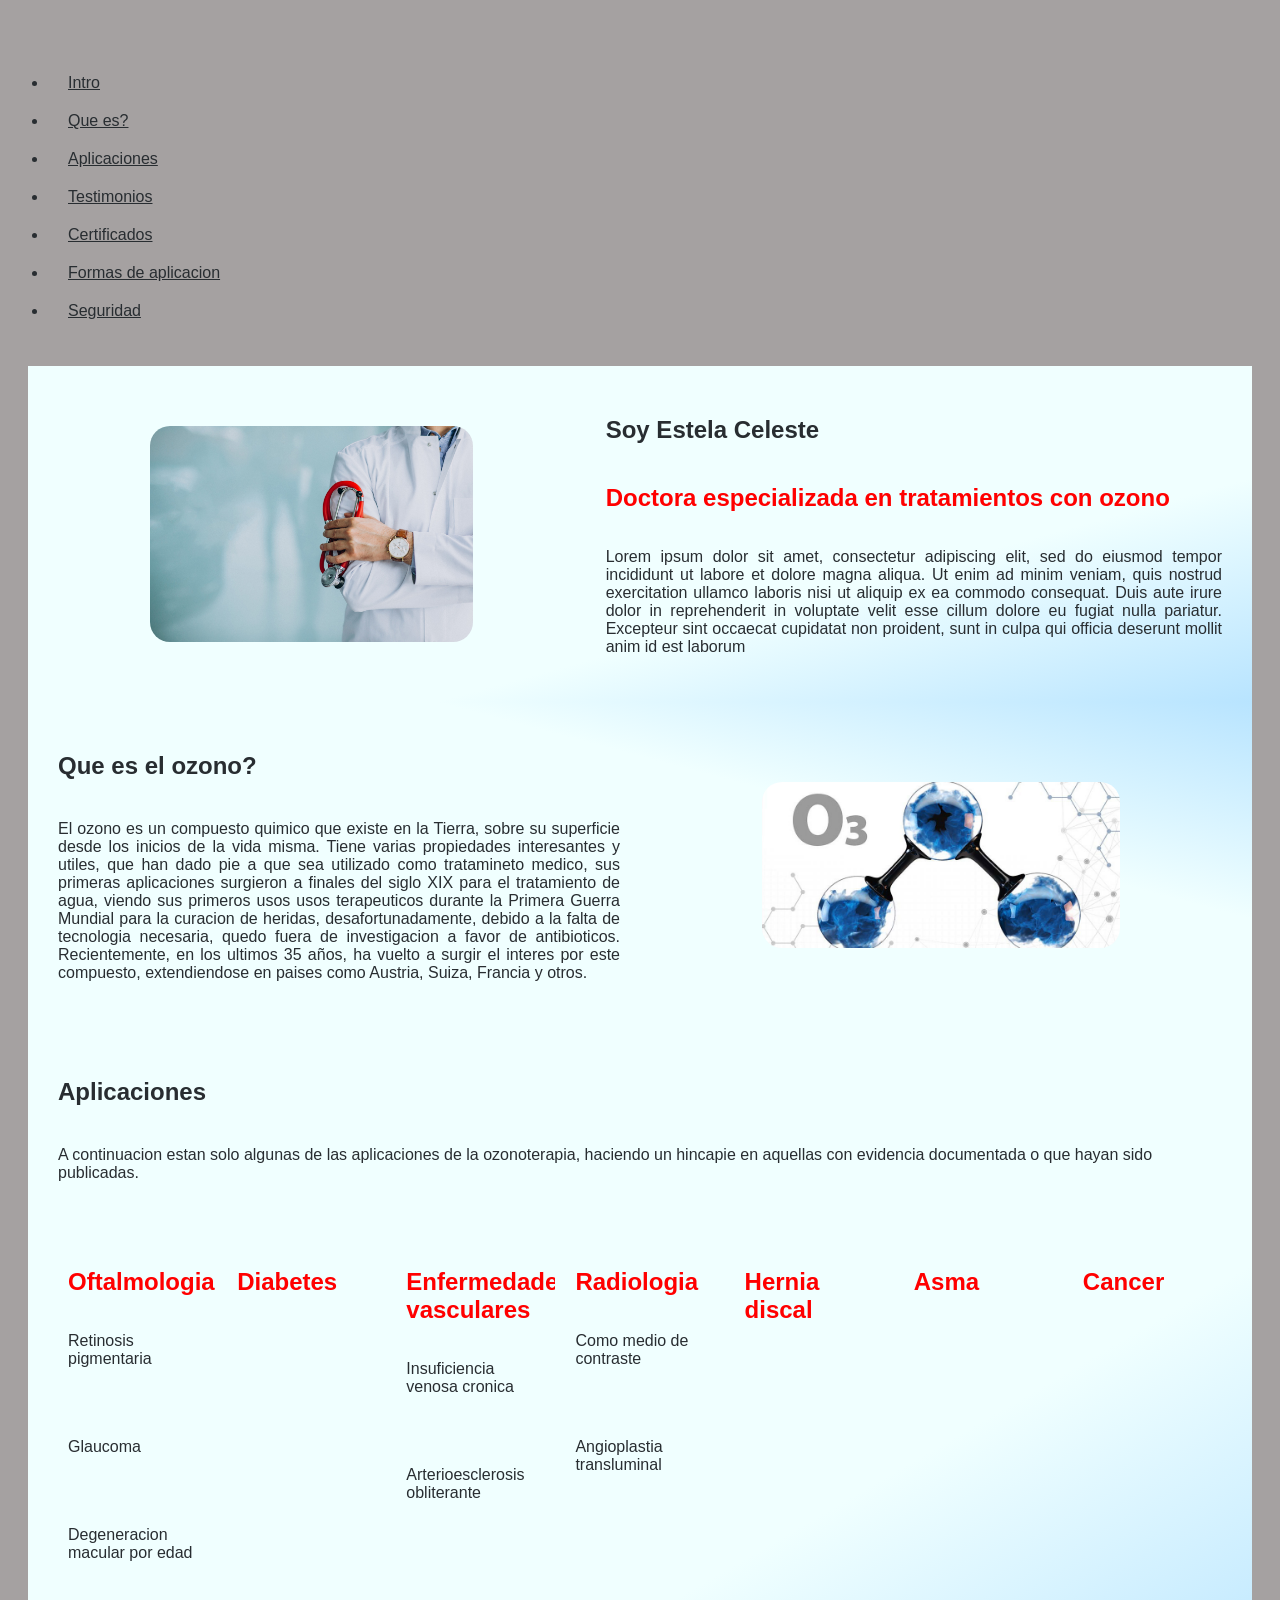
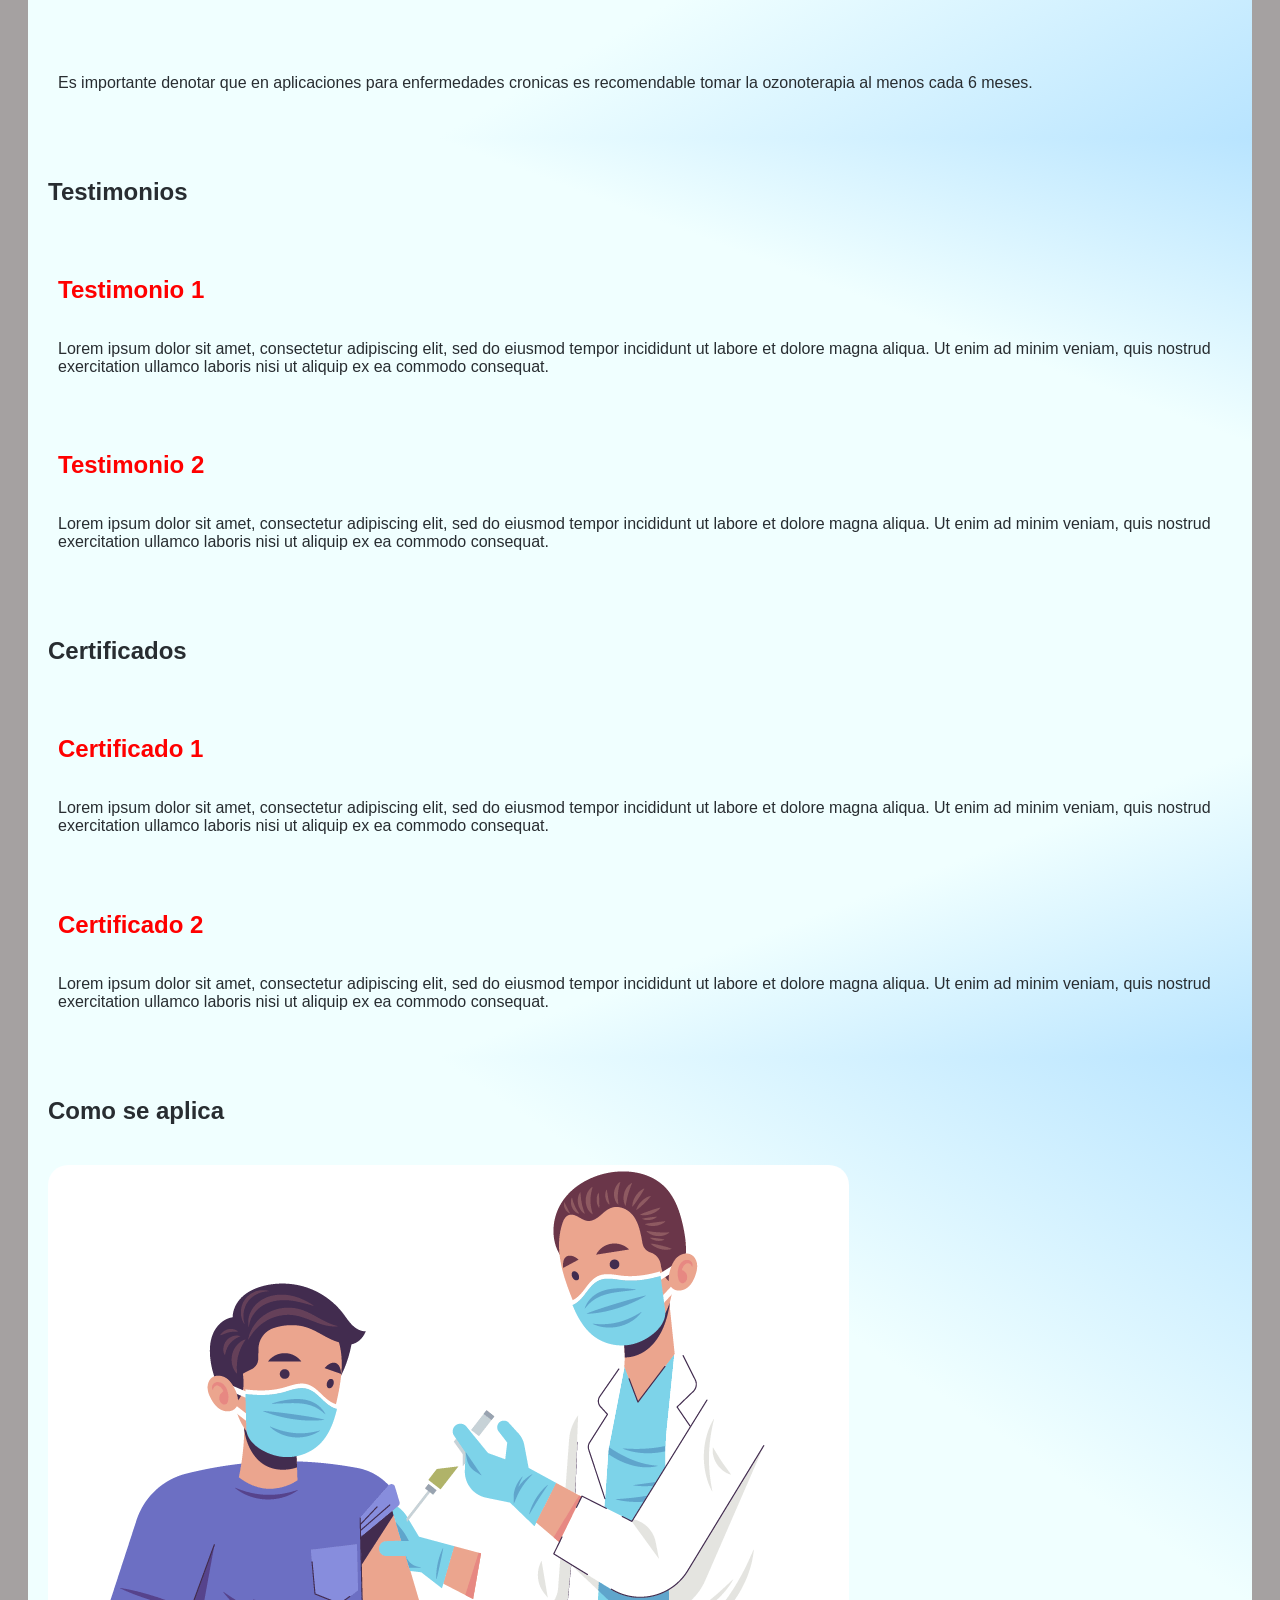
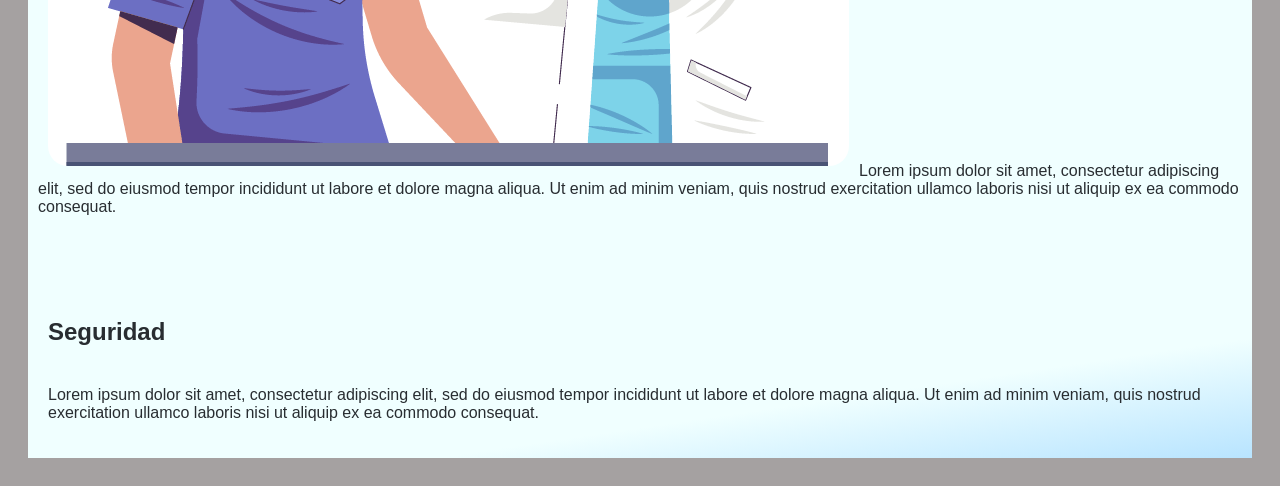
==== index.html @ 6b6c7d0d "Avance de seccion aplicaciones" ====
<!DOCTYPE html>
    <html lang="es">
        <head>
            <meta charset="UTF-8">
            <meta name="viewport" content="width=device-width, initial-scale=1.0">
            <title>Ozonoterapia</title>
            <meta name="Landing page" content="Tratamientos con ozonoterapia. Información sobre aplicaciones, 
            beneficios y seguridad del tratamiento.">
            <link rel="stylesheet" href="stylesheet.css">
        </head>
    <body>

        <section>
            <ul>
                <li><a href="#intro">Intro</a></li>
                <li><a href="#ozono">Que es?</a></li>
                <li><a href="#aplicaciones">Aplicaciones</a></li>
                <li><a href="#testimonios">Testimonios</a></li>
                <li><a href="#certificados">Certificados</a></li>
                <li><a href="#metodos">Formas de aplicacion</a></li>
                <li><a href="#seguridad">Seguridad</a></li>
            </ul>
        </section>

        <section id="intro" class="intro">
            <div class="fotos-intro">
                <img class="imagen-intro" src="img/doctor.jpg" alt="doctor">
            </div>
            <div class="texto-intro">
                <h1>Soy Estela Celeste</h1>
                <h2>Doctora especializada en tratamientos con ozono</h2>
                <p>Lorem ipsum dolor sit amet, consectetur adipiscing elit, sed do eiusmod tempor 
                    incididunt ut labore et dolore magna aliqua. Ut enim ad minim veniam, quis 
                    nostrud exercitation ullamco laboris nisi ut aliquip ex ea commodo consequat. 
                    Duis aute irure dolor in reprehenderit in voluptate velit esse cillum dolore eu 
                    fugiat nulla pariatur. Excepteur sint occaecat cupidatat non proident, sunt in 
                    culpa qui officia deserunt mollit anim id est laborum</p>
            </div>
        </section>

        <section id="ozono" class="ozono">
            <div class="texto-ozono">
                <h1>Que es el ozono?</h1>
                <p>El ozono es un compuesto quimico que existe en la Tierra, sobre su superficie desde los inicios de la vida
                    misma. Tiene varias propiedades interesantes y utiles, que han dado pie a que sea utilizado como tratamineto
                    medico, sus primeras aplicaciones surgieron a finales del siglo XIX para el tratamiento de agua, viendo sus
                    primeros usos usos terapeuticos durante la Primera Guerra Mundial para la curacion de heridas, desafortunadamente,
                    debido a la falta de tecnologia necesaria, quedo fuera de investigacion a favor de antibioticos.
                    Recientemente, en los ultimos 35 años, ha vuelto a surgir el interes por este compuesto, extendiendose en paises
                    como Austria, Suiza, Francia y otros.
                </p>
            </div>
            <div class="fotos-ozono">
                <img class="imagen-ozono" src="img/ozon.jpg" alt="ozono">
            </div>
        </section>

        <section id="aplicaciones" class="aplicaciones">
            <div id="intro-aplicaciones" class="intro-aplicaciones">
                <h1>Aplicaciones</h1>
                <p>A continuacion estan solo algunas de las aplicaciones de la ozonoterapia, haciendo un hincapie en aquellas con
                    evidencia documentada o que hayan sido publicadas.</p>
            </div>

            <div id="aplicaciones-aplicaciones" class="aplicaciones-aplicaciones">
                <div class="aplicacion">
                    <h2>Oftalmologia</h2>
                    <p>Retinosis pigmentaria</p><br>
                    <p>Glaucoma</p><br>
                    <p>Degeneracion macular por edad</p><br>
                    <p>Retinopatia diabetica</p>
                </div>

                <div class="aplicacion">
                    <h2>Diabetes</h2>
                </div>

                <div class="aplicacion">
                    <h2>Enfermedades vasculares</h2>
                    <p>Insuficiencia venosa cronica</p><br>
                    <p>Arterioesclerosis obliterante</p>
                </div>

                <div class="aplicacion">
                    <h2>Radiologia</h2>
                    <p>Como medio de contraste</p><br>
                    <p>Angioplastia transluminal</p>
                </div>

                <div class="aplicacion">
                    <h2>Hernia discal</h2>
                </div>

                <div class="aplicacion">
                    <h2>Asma</h2>
                </div>

                <div class="aplicacion">
                    <h2>Cancer</h2>
                </div>
            </div>

            <div id="advertencia-aplicaciones" class="advertencia-aplicaciones">
                <p>Es importante denotar que en aplicaciones para enfermedades cronicas es recomendable tomar la ozonoterapia al menos cada 6 meses.</p>
            </div>
        </section>

        <section id="testimonios" class="testimonios">
            <h1>Testimonios</h1>
            <div class="testimonio">
                <h2>Testimonio 1</h2>
                <p>Lorem ipsum dolor sit amet, consectetur adipiscing elit, sed do eiusmod tempor 
                    incididunt ut labore et dolore magna aliqua. Ut enim ad minim veniam, quis 
                    nostrud exercitation ullamco laboris nisi ut aliquip ex ea commodo consequat.</p>
            </div>
            <div class="testimonio">
                <h2>Testimonio 2</h2>
                <p>Lorem ipsum dolor sit amet, consectetur adipiscing elit, sed do eiusmod tempor 
                    incididunt ut labore et dolore magna aliqua. Ut enim ad minim veniam, quis 
                    nostrud exercitation ullamco laboris nisi ut aliquip ex ea commodo consequat.</p>
            </div>
        </section>

        <section id="certificados" class="certificados">
            <h1>Certificados</h1>
            <div class="certificado">
                <h2>Certificado 1</h2>
                <p>Lorem ipsum dolor sit amet, consectetur adipiscing elit, sed do eiusmod tempor 
                    incididunt ut labore et dolore magna aliqua. Ut enim ad minim veniam, quis 
                    nostrud exercitation ullamco laboris nisi ut aliquip ex ea commodo consequat.</p>
            </div>
            <div class="testimonio">
                <h2>Certificado 2</h2>
                <p>Lorem ipsum dolor sit amet, consectetur adipiscing elit, sed do eiusmod tempor 
                    incididunt ut labore et dolore magna aliqua. Ut enim ad minim veniam, quis 
                    nostrud exercitation ullamco laboris nisi ut aliquip ex ea commodo consequat.</p>
            </div>
        </section>

        <section id="metodos" class="metodos">
            <h1>Como se aplica</h1>
            <img class="imagen-tratamiento" src="img/tratamiento.png" alt="forma_de_aplicacion"
            <p>Lorem ipsum dolor sit amet, consectetur adipiscing elit, sed do eiusmod tempor 
                    incididunt ut labore et dolore magna aliqua. Ut enim ad minim veniam, quis 
                    nostrud exercitation ullamco laboris nisi ut aliquip ex ea commodo consequat.</p>
        </section>

        <section id="seguridad" class="seguridad">
            <h1>Seguridad</h1>
            <p>Lorem ipsum dolor sit amet, consectetur adipiscing elit, sed do eiusmod tempor 
                    incididunt ut labore et dolore magna aliqua. Ut enim ad minim veniam, quis 
                    nostrud exercitation ullamco laboris nisi ut aliquip ex ea commodo consequat.</p>
        </section>

    </body>
</html>
---- stylesheet.css ----
/* General */
* {
    margin: 20pxpx;
    padding: 10px;
    box-sizing: border-box;
    color: rgb(40, 45, 49);
}

body {
    font-family: sans-serif;
    background-color: #a5a1a1;
}

button {
    color: white;
    background-color: transparent;
    font-size: 18px;
    border-radius: 7px;
    border: red 2px solid;
    padding: 10px 30px;
}

button:hover {
    border: white 2px solid;
}

h1 {
    margin-bottom: 20px;
}

h2 {
    margin-bottom: 15px;
    color: red;
}

h3 {
    margin-bottom: 10px;
}

img {
    border-radius: 30px;
}

/* Navbar */

.navbar {
    height: 75px;
    display: flex;
    align-items: center;
    justify-content: center;
    position: sticky;
    top: 0;
    background-color: rgb(252, 252, 252);
    z-index: 10;
}

.navbar ul {
    list-style: none;
    display: flex;
    gap: 20px;
}

.navbar p {
    margin-right: 35px;
}

/* LANDING PAGE */

/* Introduccion */

.intro {
    background-image: linear-gradient(to bottom right, azure, azure, azure, rgb(184, 228, 255));
    display: flex;
    flex-basis: 1;
    justify-content: center;
    align-items: center;
}

.fotos-intro {
    display: flex;
    justify-content: center;
    align-items: center;
}

.imagen-intro {
    width: 65%;
    height: 65%;
    margin: auto;
}

.texto-intro {
    text-align: justify;
}

/* Que es? Nombre ozono */

.ozono {
    background-image: linear-gradient(to bottom left, rgb(184,228,255), azure, azure, azure);
    display: flex;
    flex-basis: 1;
    justify-content: center;
    align-items: center;
}

.fotos-ozono {
    width: 50%;
    display: flex;
    justify-content: center;
    align-items: center;
}

.imagen-ozono {
    width: 65%;
    height: 65%;
    margin: auto;
}

.texto-ozono {
    width: 50%;
    text-align: justify;
}

/* Aplicaciones */

.aplicaciones {
    background-image: linear-gradient(to bottom right, azure, azure, azure, rgb(184, 228, 255));
}

.aplicaciones-aplicaciones {
    display: flex;
}

.aplicacion {
    flex: 1;
    transition: flex 0.3s ease;
    overflow: hidden;
    cursor: pointer;
    position: relative;
    height: 400px;
}

/* Testimonios */

.testimonios {
        background-image: linear-gradient(to bottom left, rgb(184,228,255), azure, azure, azure);
}

/* Certificados */

.certificados {
    background-image: linear-gradient(to bottom right, azure, azure, azure, rgb(184, 228, 255));
}

/* Metodos */

.metodos {
        background-image: linear-gradient(to bottom left, rgb(184,228,255), azure, azure, azure);
}

/* Seguridad */

.seguridad {
    background-image: linear-gradient(to bottom right, azure, azure, azure, rgb(184, 228, 255));
}
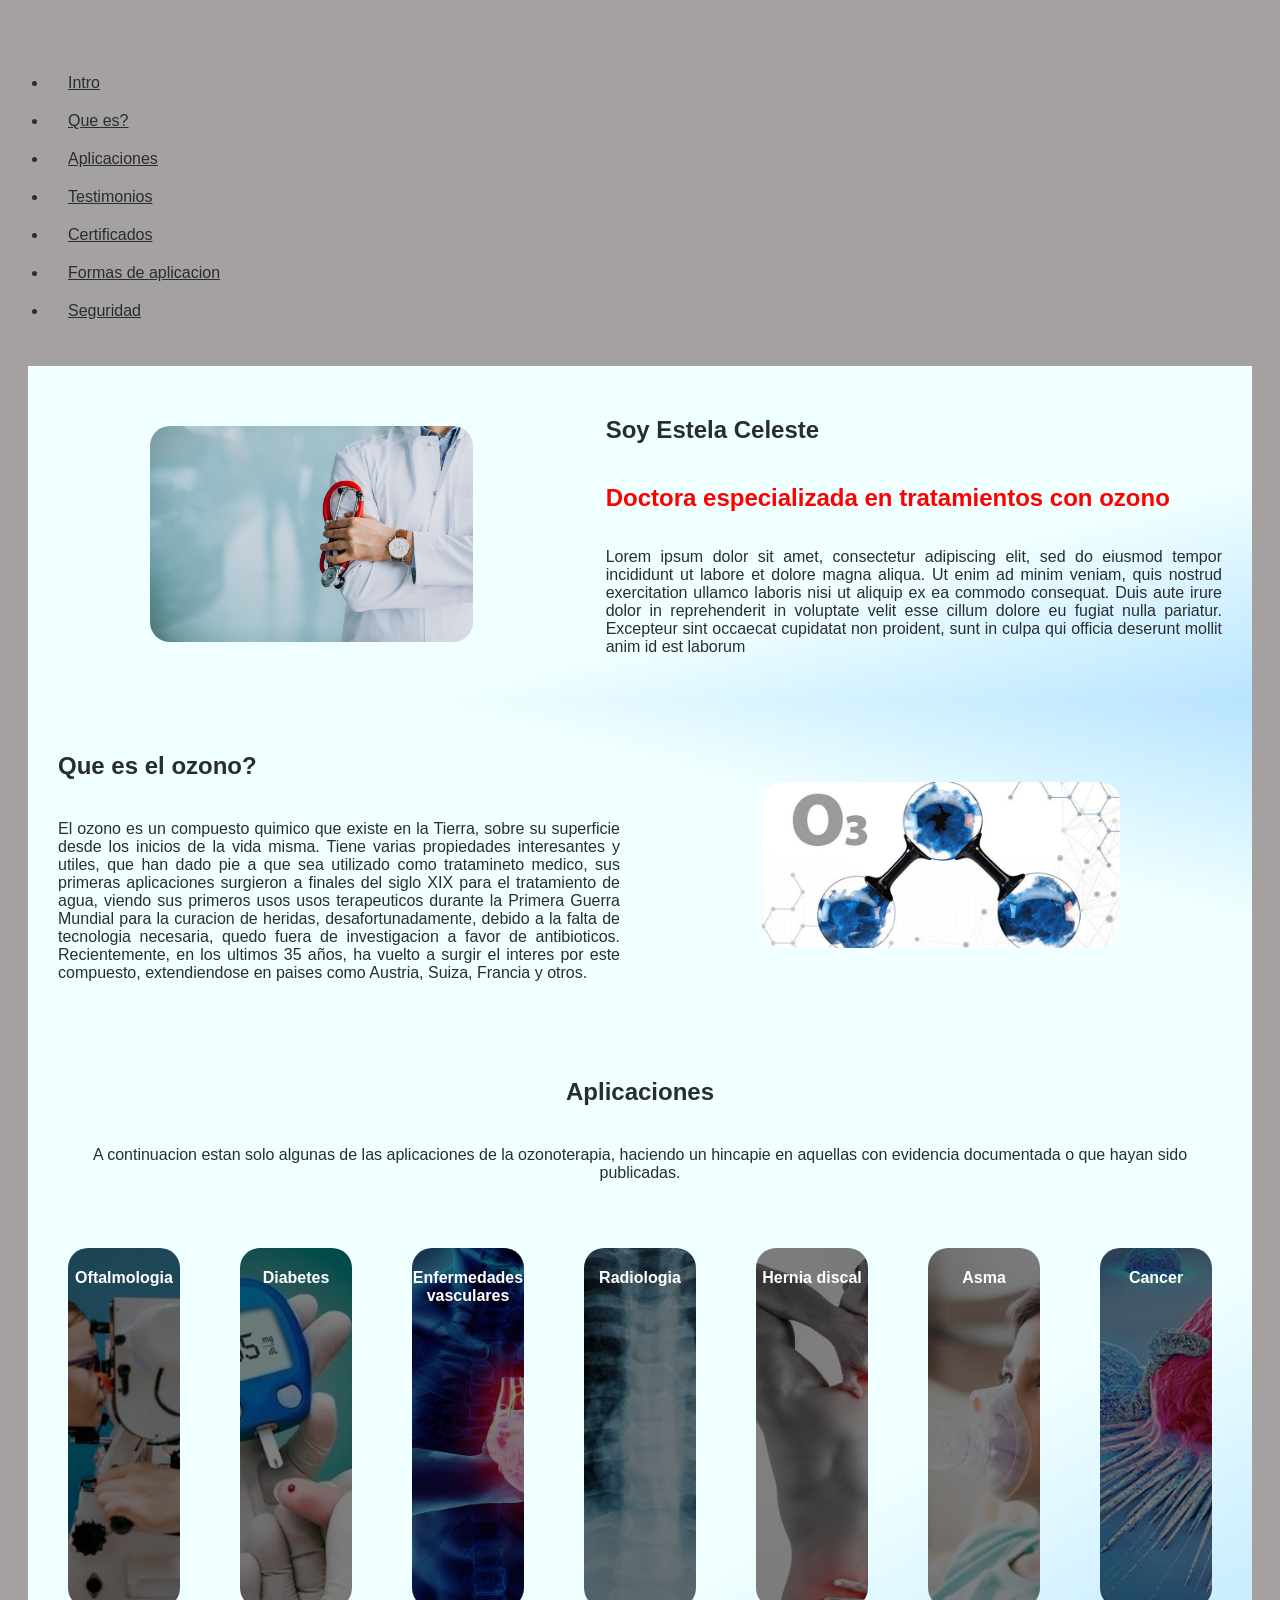
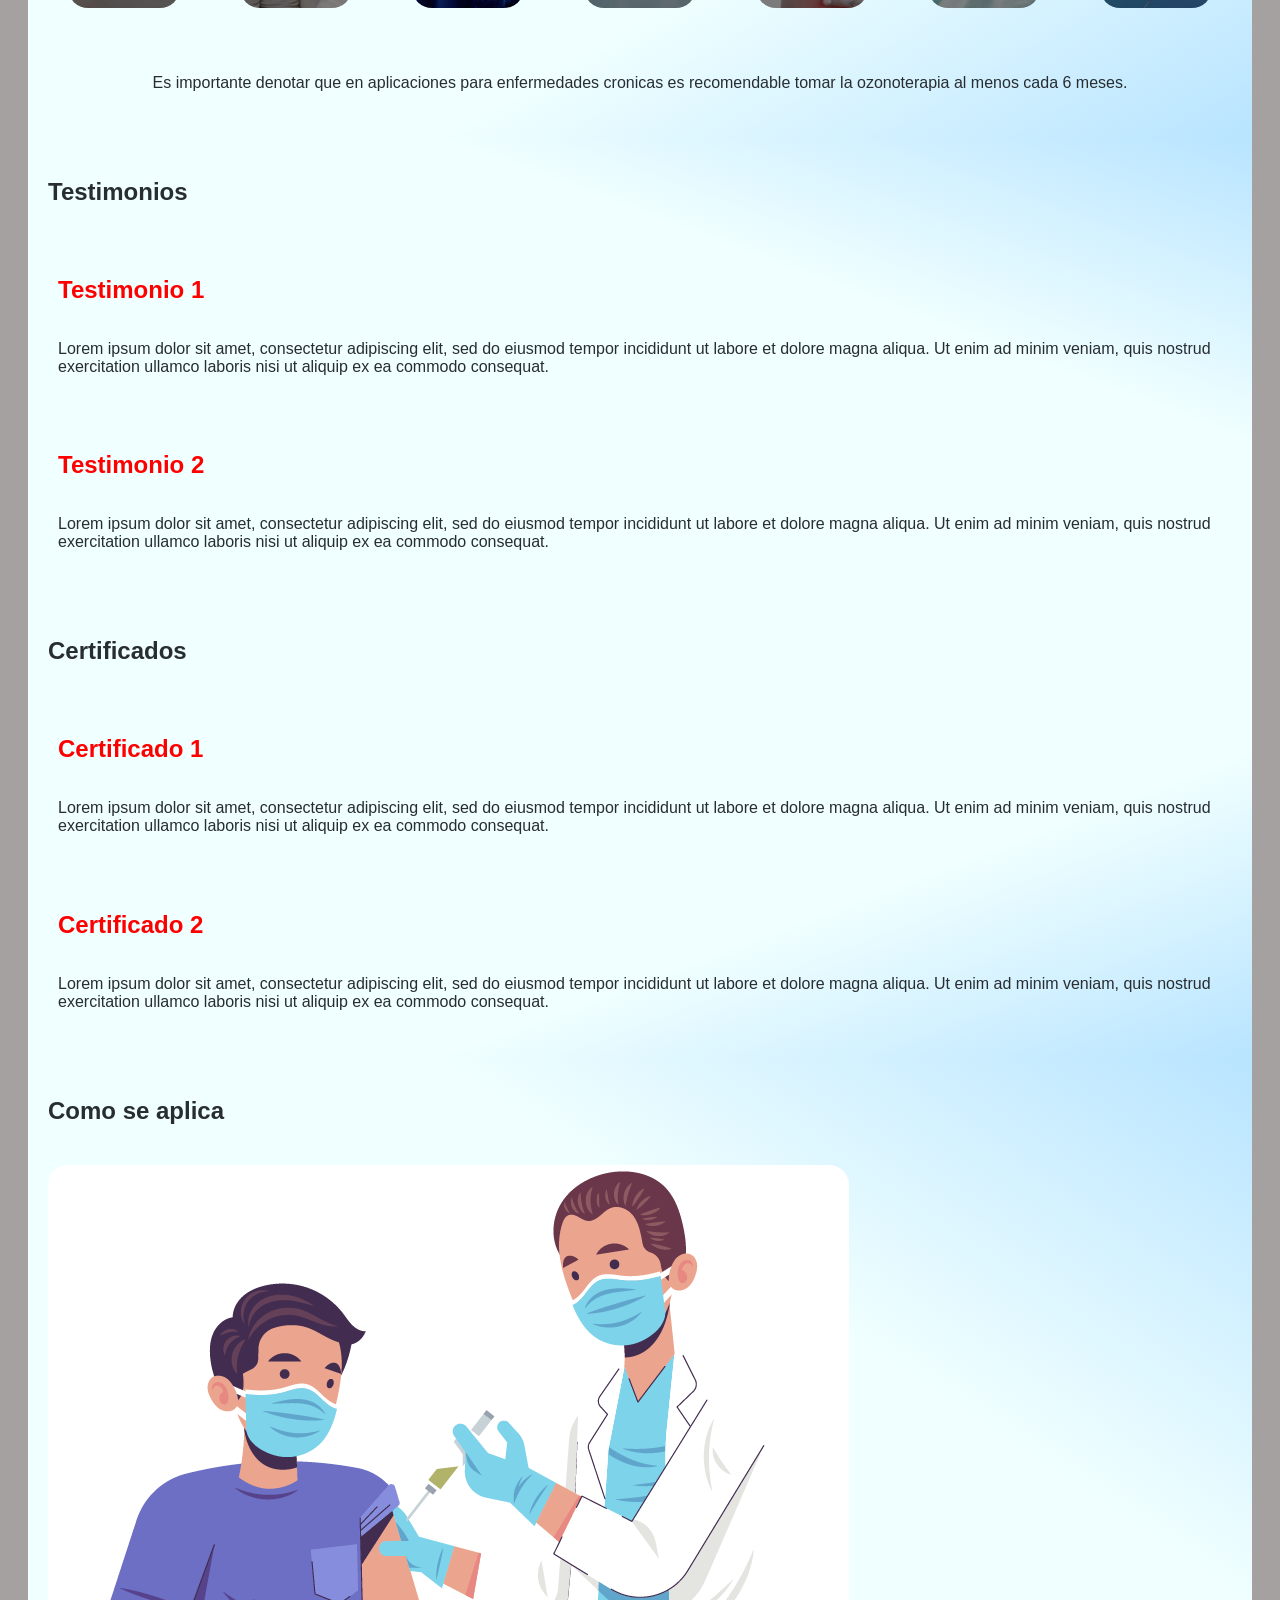
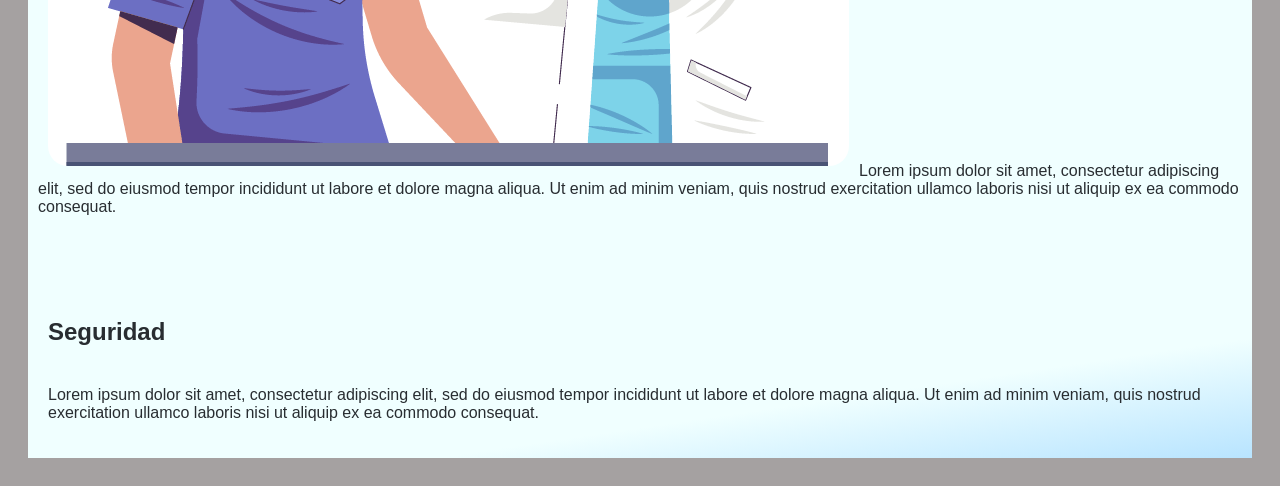
==== commit 8b40c83c: "Adiciones iniciales seccion Aplicaciones" ====
--- a/index.html
+++ b/index.html
@@ -64,39 +64,50 @@
 
             <div id="aplicaciones-aplicaciones" class="aplicaciones-aplicaciones">
                 <div class="aplicacion">
-                    <h2>Oftalmologia</h2>
-                    <p>Retinosis pigmentaria</p><br>
-                    <p>Glaucoma</p><br>
-                    <p>Degeneracion macular por edad</p><br>
-                    <p>Retinopatia diabetica</p>
+                    <h4>Oftalmologia</h4>
+                    <img src="img/oftalmologia.jpg" alt="oftalmologia">
+                    <p>Retinosis pigmentaria<br>
+                    Glaucoma<br>
+                    Degeneracion macular por edad<br>
+                    Retinopatia diabetica</p>
                 </div>
 
                 <div class="aplicacion">
-                    <h2>Diabetes</h2>
+                    <h4>Diabetes</h4>
+                    <img src="img/diabetes.webp" alt="diabetes">
+                    <p>Haz clic para saber mas sobre la diabetes</p>
                 </div>
 
                 <div class="aplicacion">
-                    <h2>Enfermedades vasculares</h2>
-                    <p>Insuficiencia venosa cronica</p><br>
-                    <p>Arterioesclerosis obliterante</p>
+                    <h4>Enfermedades vasculares</h4>
+                    <img src="img/vasculares.jpg" alt="vasculares">
+                    <p>Insuficiencia venosa cronica<br>
+                    Arterioesclerosis obliterante</p>
                 </div>
 
                 <div class="aplicacion">
-                    <h2>Radiologia</h2>
-                    <p>Como medio de contraste</p><br>
-                    <p>Angioplastia transluminal</p>
+                    <h4>Radiologia</h4>
+                    <img src="img/radiologia.jpg" alt="radiologia">
+                    <p>Como medio de contraste<br>
+                    Angioplastia transluminal</p>
                 </div>
 
                 <div class="aplicacion">
-                    <h2>Hernia discal</h2>
+                    <h4>Hernia discal</h4>
+                    <img src="img/hernia.jpg" alt="hernia">
+                    <p>Haz clic para saber mas sobre las hernias discales</p>
                 </div>
 
                 <div class="aplicacion">
-                    <h2>Asma</h2>
+                    <h4>Asma</h4>
+                    <img src="img/asma.jpg" alt="asma">
+                    <p>Haz clic para saber mas sobre la asma</p>
                 </div>
 
                 <div class="aplicacion">
-                    <h2>Cancer</h2>
+                    <h4>Cancer</h4>
+                    <img src="img/cancer.jpg" alt="cancer">
+                    <p>Haz clic para saber mas sobre el cancer</p>
                 </div>
             </div>
 
@@ -152,5 +163,7 @@
                     nostrud exercitation ullamco laboris nisi ut aliquip ex ea commodo consequat.</p>
         </section>
 
+        <script src="script.js"></script>
+
     </body>
 </html>
--- a/stylesheet.css
+++ b/stylesheet.css
@@ -126,19 +126,85 @@
     background-image: linear-gradient(to bottom right, azure, azure, azure, rgb(184, 228, 255));
 }
 
+.intro-aplicaciones {
+    text-align: center;
+}
+
 .aplicaciones-aplicaciones {
     display: flex;
+    flex-direction: row;
+    gap: 20px;
+    transition: 0.3s ease;
 }
 
 .aplicacion {
     flex: 1;
     transition: flex 0.3s ease;
     overflow: hidden;
-    cursor: pointer;
     position: relative;
     height: 400px;
 }
 
+.aplicacion img {
+    cursor: pointer;
+    top: 0;
+    left: 0;
+    width: 100%;
+    height: 100%;
+    object-fit: cover;
+    filter: brightness(0.5);
+}
+
+.aplicacion h4 {
+    position: absolute;
+    align-self: center;
+    left: 50%;
+    transform: translateX(-50%);
+    color: white;
+    font-size: 16px;
+    text-align: center;
+    width: 100%;
+    z-index: 1;
+}
+
+.aplicacion p {
+    display: none;
+    position: absolute;
+    bottom: 20px;
+    padding: 0 20px;
+    color: white;
+}
+
+.aplicacion.activa p {
+    display: block;
+    flex: 3;
+    text-align: justify;
+}
+
+.aplicacion.activa h4 {
+    top: 20%;
+    transform: translateX(-50%);
+}
+
+.aplicacion.activa img {
+    filter: brightness(0.15);
+}
+
+.aplicacion.inactiva {
+    flex: 0.1;
+}
+
+.aplicacion.inactiva h4 {
+    writing-mode: vertical-rl;
+    align-self: center;
+    justify-self: center;
+    width: auto;
+}
+
+.advertencia-aplicaciones {
+    text-align: center;
+}
+
 /* Testimonios */
 
 .testimonios {
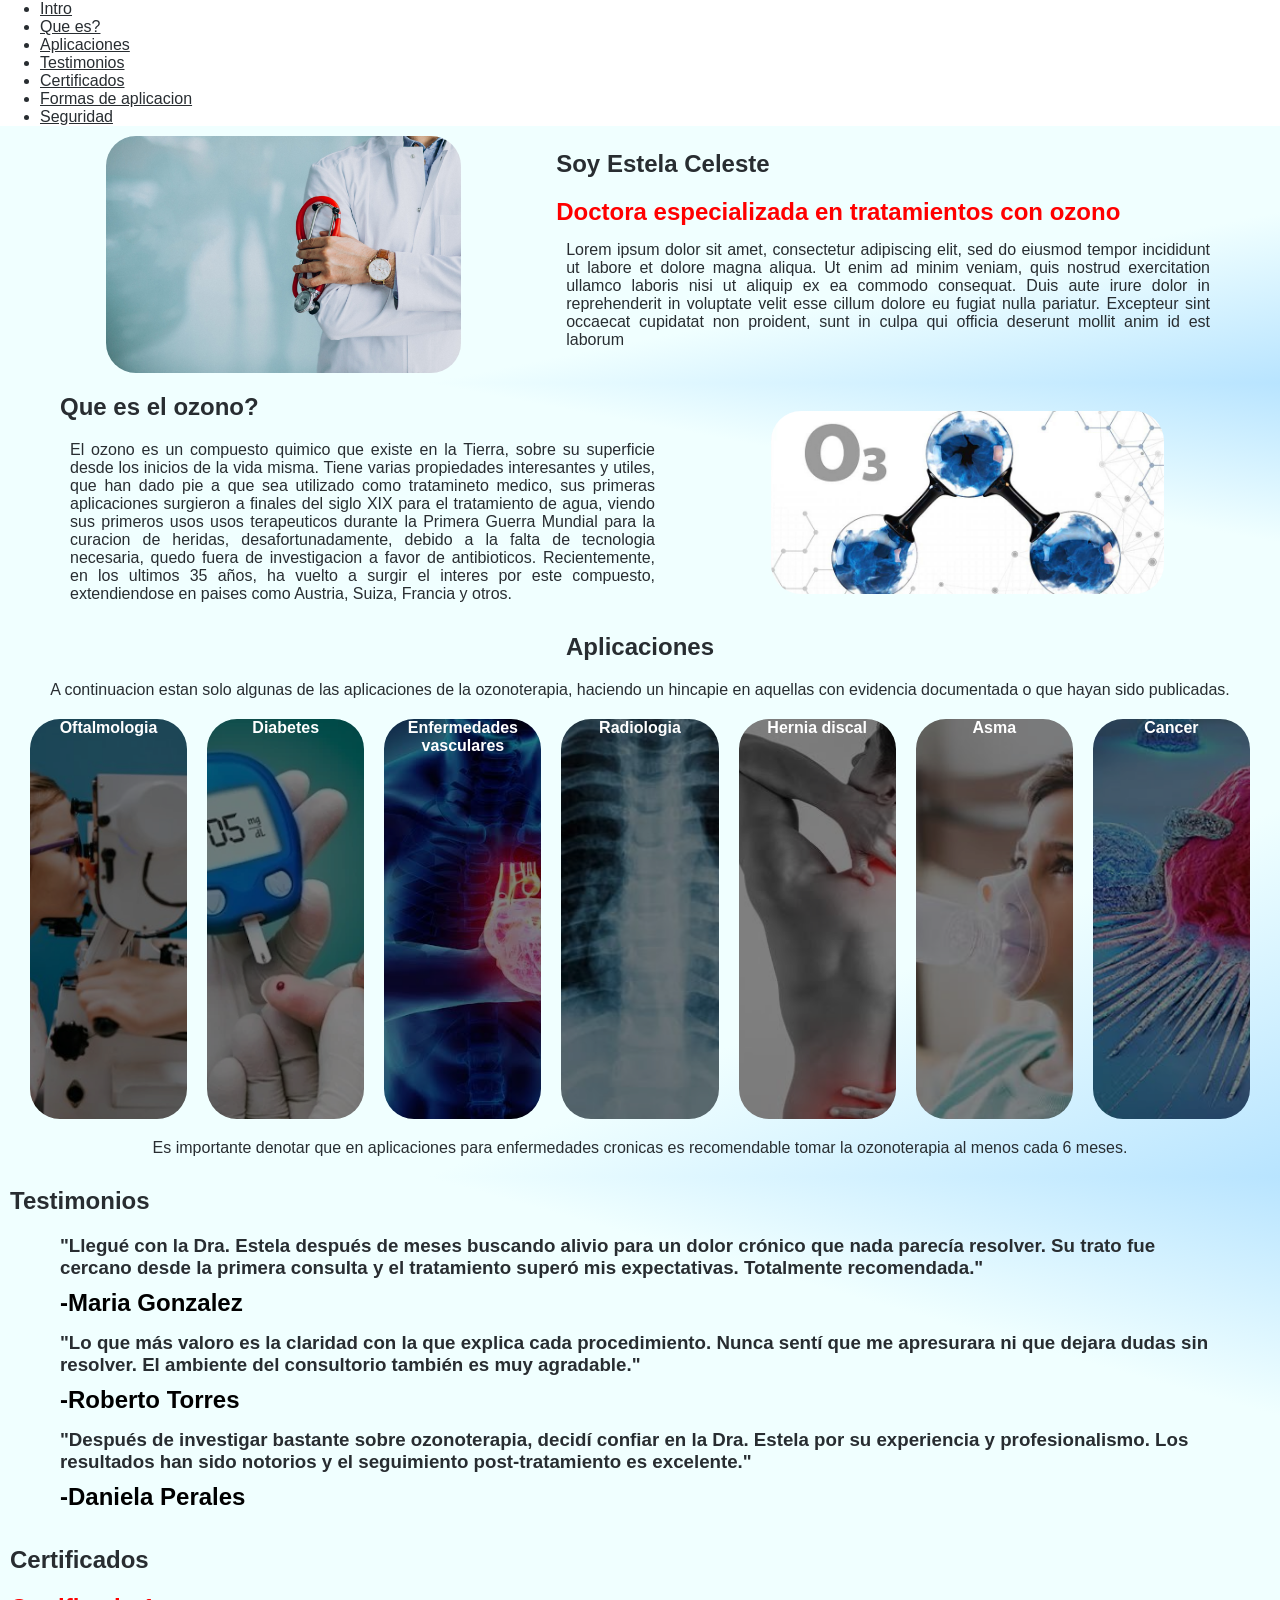
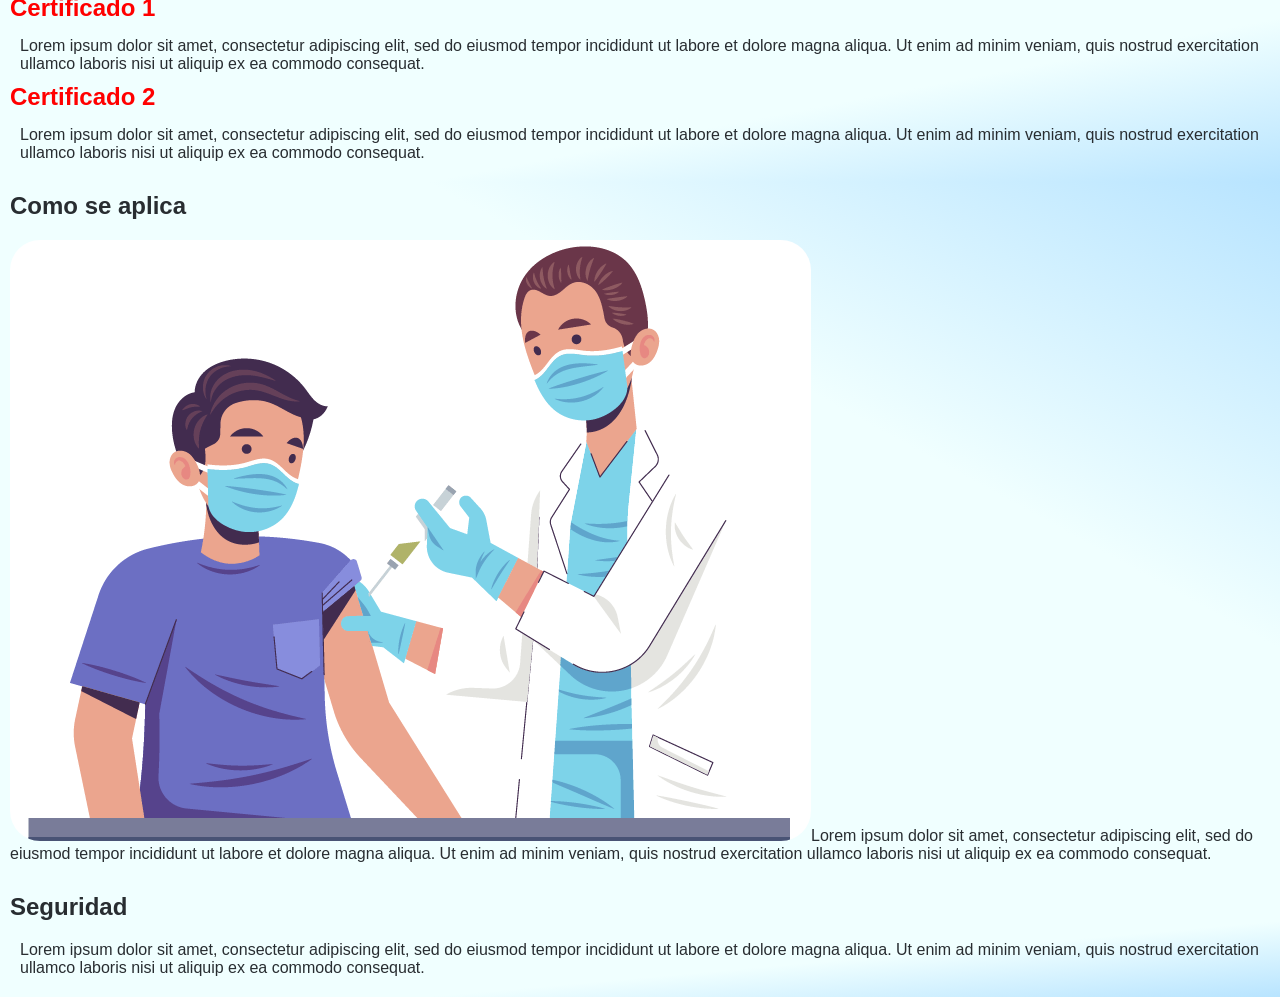
==== commit aab7beca: "Adiciones iniciales a seccion Testimonios Adiciones iniciales para tener un layout completo y eviden" ====
--- a/index.html
+++ b/index.html
@@ -119,16 +119,22 @@
         <section id="testimonios" class="testimonios">
             <h1>Testimonios</h1>
             <div class="testimonio">
-                <h2>Testimonio 1</h2>
-                <p>Lorem ipsum dolor sit amet, consectetur adipiscing elit, sed do eiusmod tempor 
-                    incididunt ut labore et dolore magna aliqua. Ut enim ad minim veniam, quis 
-                    nostrud exercitation ullamco laboris nisi ut aliquip ex ea commodo consequat.</p>
+                <h3>"Llegué con la Dra. Estela después de meses buscando alivio para un dolor crónico que nada parecía resolver. 
+                    Su trato fue cercano desde la primera consulta y el tratamiento superó mis expectativas. 
+                    Totalmente recomendada."</h3>
+                <h2>-Maria Gonzalez</h2>
             </div>
+
             <div class="testimonio">
-                <h2>Testimonio 2</h2>
-                <p>Lorem ipsum dolor sit amet, consectetur adipiscing elit, sed do eiusmod tempor 
-                    incididunt ut labore et dolore magna aliqua. Ut enim ad minim veniam, quis 
-                    nostrud exercitation ullamco laboris nisi ut aliquip ex ea commodo consequat.</p>
+                <h3>"Lo que más valoro es la claridad con la que explica cada procedimiento. Nunca sentí que me apresurara 
+                    ni que dejara dudas sin resolver. El ambiente del consultorio también es muy agradable."</h3>
+                <h2>-Roberto Torres</h2>
+            </div>
+
+            <div class="testimonio">
+                <h3>"Después de investigar bastante sobre ozonoterapia, decidí confiar en la Dra. Estela por su experiencia y 
+                    profesionalismo. Los resultados han sido notorios y el seguimiento post-tratamiento es excelente."</h3>
+                <h2>-Daniela Perales</h2>
             </div>
         </section>
 
--- a/stylesheet.css
+++ b/stylesheet.css
@@ -1,14 +1,12 @@
 /* General */
 * {
-    margin: 20pxpx;
-    padding: 10px;
     box-sizing: border-box;
     color: rgb(40, 45, 49);
+    margin: 0;
 }
 
 body {
     font-family: sans-serif;
-    background-color: #a5a1a1;
 }
 
 button {
@@ -41,6 +39,10 @@
     border-radius: 30px;
 }
 
+p {
+    margin: 10px;
+}
+
 /* Navbar */
 
 .navbar {
@@ -69,6 +71,8 @@
 /* Introduccion */
 
 .intro {
+    padding: 10px;
+    width: 100%;
     background-image: linear-gradient(to bottom right, azure, azure, azure, rgb(184, 228, 255));
     display: flex;
     flex-basis: 1;
@@ -90,11 +94,13 @@
 
 .texto-intro {
     text-align: justify;
+    margin-right: 50px;
 }
 
 /* Que es? Nombre ozono */
 
 .ozono {
+    padding: 10px;
     background-image: linear-gradient(to bottom left, rgb(184,228,255), azure, azure, azure);
     display: flex;
     flex-basis: 1;
@@ -118,11 +124,13 @@
 .texto-ozono {
     width: 50%;
     text-align: justify;
+    margin-left: 50px;
 }
 
 /* Aplicaciones */
 
 .aplicaciones {
+    padding: 10px;
     background-image: linear-gradient(to bottom right, azure, azure, azure, rgb(184, 228, 255));
 }
 
@@ -131,6 +139,7 @@
 }
 
 .aplicaciones-aplicaciones {
+    margin: 20px;
     display: flex;
     flex-direction: row;
     gap: 20px;
@@ -208,23 +217,42 @@
 /* Testimonios */
 
 .testimonios {
-        background-image: linear-gradient(to bottom left, rgb(184,228,255), azure, azure, azure);
+    padding: 10px;
+    background-image: linear-gradient(to bottom left, rgb(184,228,255), azure, azure, azure);
+}
+
+.testimonios h1 {
+    justify-self: center;
+}
+
+.testimonios h2 {
+    color: black;
+    margin-left: 50px;
+}
+
+.testimonios h3{
+    margin-left: 50px;
+    margin-right: 50px;
+    justify-self: auto;
 }
 
 /* Certificados */
 
 .certificados {
+    padding: 10px;
     background-image: linear-gradient(to bottom right, azure, azure, azure, rgb(184, 228, 255));
 }
 
 /* Metodos */
 
 .metodos {
-        background-image: linear-gradient(to bottom left, rgb(184,228,255), azure, azure, azure);
+    padding: 10px;
+    background-image: linear-gradient(to bottom left, rgb(184,228,255), azure, azure, azure);
 }
 
 /* Seguridad */
 
 .seguridad {
+    padding: 10px;
     background-image: linear-gradient(to bottom right, azure, azure, azure, rgb(184, 228, 255));
 }
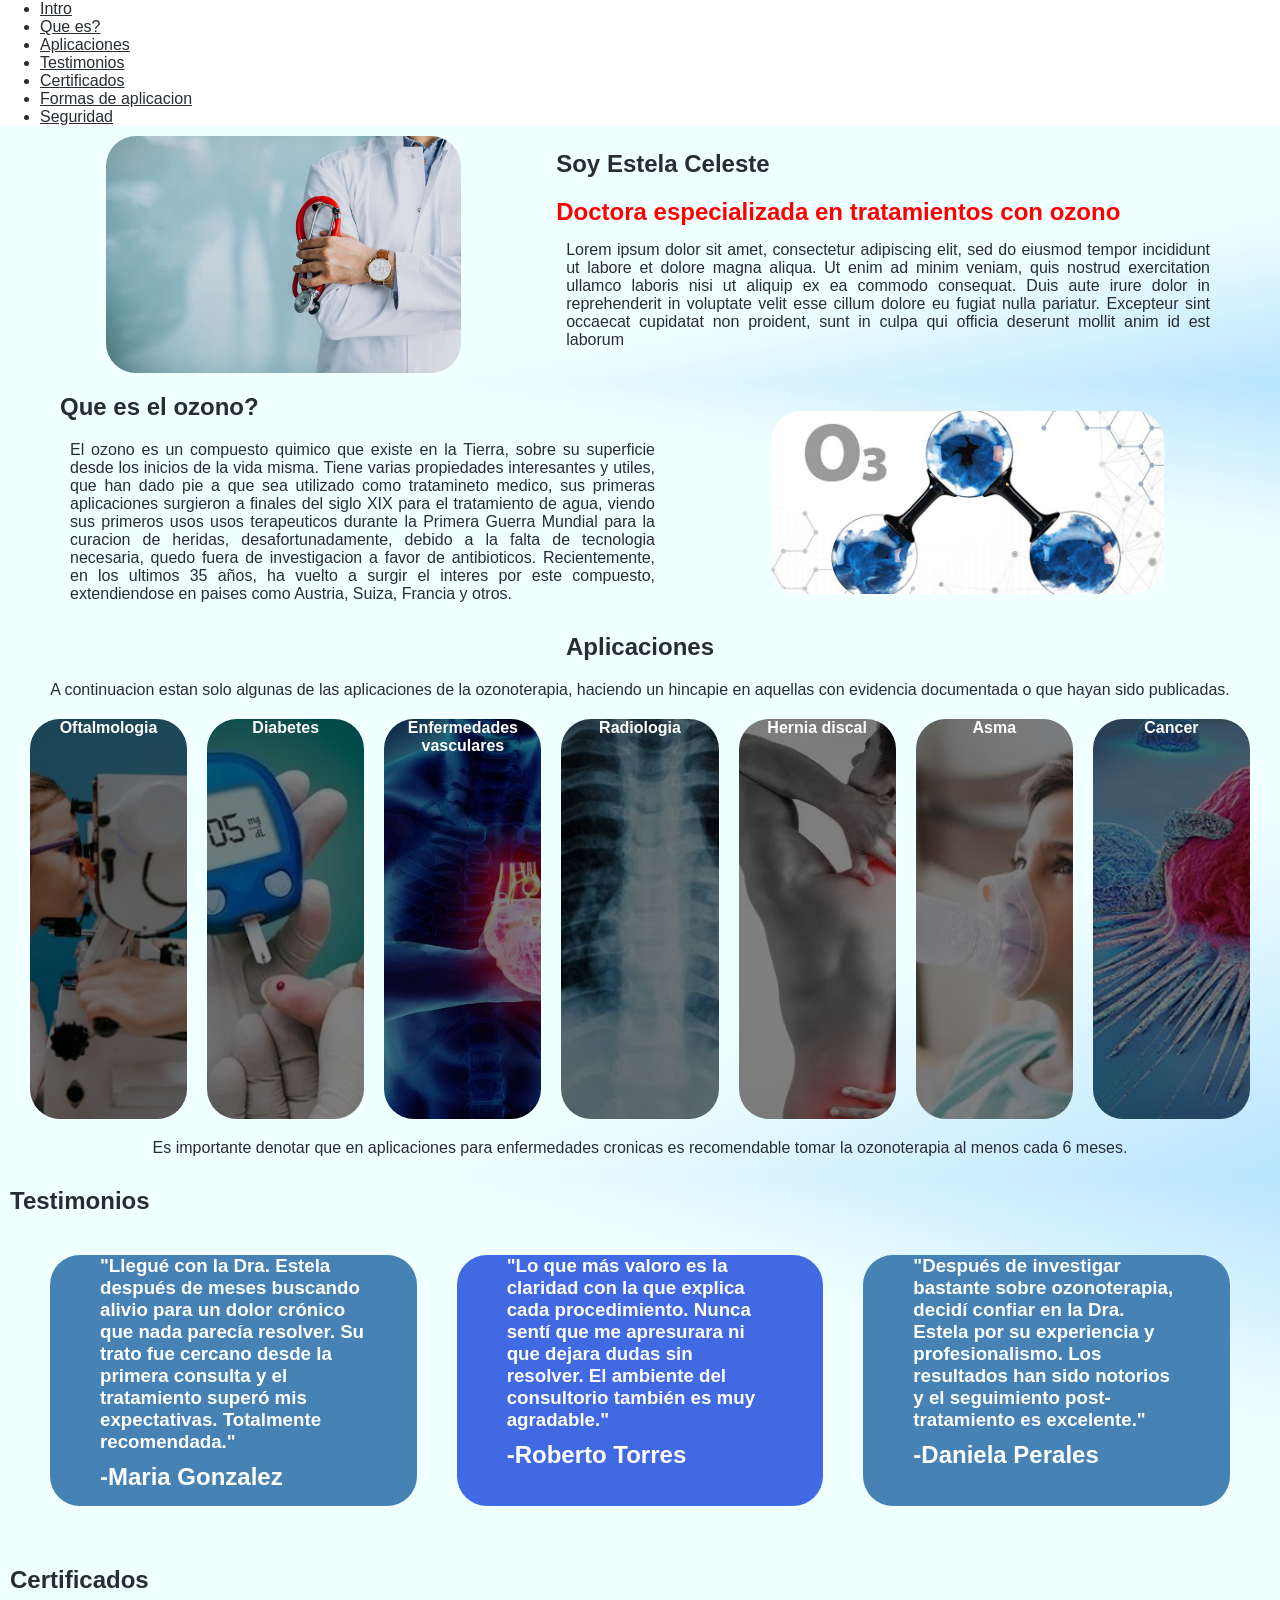
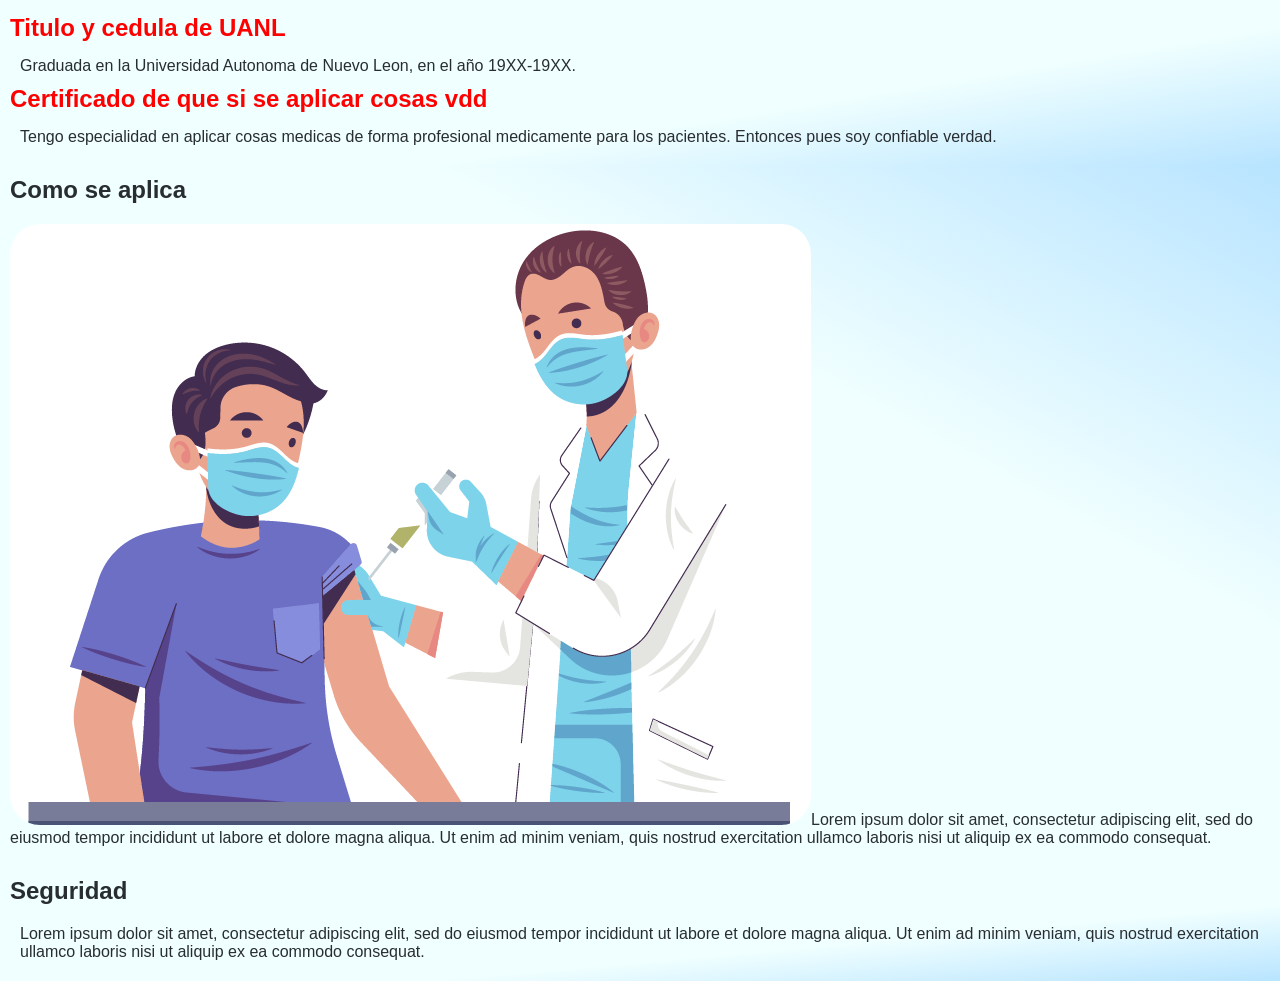
==== commit ff367624: "Adiciones a Testimonios" ====
--- a/index.html
+++ b/index.html
@@ -118,39 +118,39 @@
 
         <section id="testimonios" class="testimonios">
             <h1>Testimonios</h1>
-            <div class="testimonio">
-                <h3>"Llegué con la Dra. Estela después de meses buscando alivio para un dolor crónico que nada parecía resolver. 
-                    Su trato fue cercano desde la primera consulta y el tratamiento superó mis expectativas. 
-                    Totalmente recomendada."</h3>
-                <h2>-Maria Gonzalez</h2>
-            </div>
+            <div class="testimonios-cards" id="testimonios-cards">
+                <div class="testimonio1">
+                    <h3>"Llegué con la Dra. Estela después de meses buscando alivio para un dolor crónico que nada parecía resolver. 
+                        Su trato fue cercano desde la primera consulta y el tratamiento superó mis expectativas. 
+                        Totalmente recomendada."</h3>
+                    <h2>-Maria Gonzalez</h2>
+                </div>
 
-            <div class="testimonio">
-                <h3>"Lo que más valoro es la claridad con la que explica cada procedimiento. Nunca sentí que me apresurara 
-                    ni que dejara dudas sin resolver. El ambiente del consultorio también es muy agradable."</h3>
-                <h2>-Roberto Torres</h2>
-            </div>
+                <div class="testimonio">
+                    <h3>"Lo que más valoro es la claridad con la que explica cada procedimiento. Nunca sentí que me apresurara 
+                        ni que dejara dudas sin resolver. El ambiente del consultorio también es muy agradable."</h3>
+                    <h2>-Roberto Torres</h2>
+                </div>
 
-            <div class="testimonio">
-                <h3>"Después de investigar bastante sobre ozonoterapia, decidí confiar en la Dra. Estela por su experiencia y 
-                    profesionalismo. Los resultados han sido notorios y el seguimiento post-tratamiento es excelente."</h3>
-                <h2>-Daniela Perales</h2>
+                <div class="testimonio1">
+                    <h3>"Después de investigar bastante sobre ozonoterapia, decidí confiar en la Dra. Estela por su experiencia y 
+                        profesionalismo. Los resultados han sido notorios y el seguimiento post-tratamiento es excelente."</h3>
+                    <h2>-Daniela Perales</h2>
+                </div>
             </div>
         </section>
 
         <section id="certificados" class="certificados">
             <h1>Certificados</h1>
             <div class="certificado">
-                <h2>Certificado 1</h2>
-                <p>Lorem ipsum dolor sit amet, consectetur adipiscing elit, sed do eiusmod tempor 
-                    incididunt ut labore et dolore magna aliqua. Ut enim ad minim veniam, quis 
-                    nostrud exercitation ullamco laboris nisi ut aliquip ex ea commodo consequat.</p>
+                <h2>Titulo y cedula de UANL</h2>
+                <p>Graduada en la Universidad Autonoma de Nuevo Leon, en el año 19XX-19XX.</p>
             </div>
-            <div class="testimonio">
-                <h2>Certificado 2</h2>
-                <p>Lorem ipsum dolor sit amet, consectetur adipiscing elit, sed do eiusmod tempor 
-                    incididunt ut labore et dolore magna aliqua. Ut enim ad minim veniam, quis 
-                    nostrud exercitation ullamco laboris nisi ut aliquip ex ea commodo consequat.</p>
+            <div class="certificado">
+                <h2>Certificado de que si se aplicar cosas vdd</h2>
+                <p>Tengo especialidad en aplicar cosas medicas de forma profesional medicamente para los pacientes.
+                    Entonces pues soy confiable verdad.
+                </p>
             </div>
         </section>
 
--- a/stylesheet.css
+++ b/stylesheet.css
@@ -226,16 +226,41 @@
 }
 
 .testimonios h2 {
-    color: black;
+    color: white;
     margin-left: 50px;
 }
 
 .testimonios h3{
+    color: white;
     margin-left: 50px;
     margin-right: 50px;
     justify-self: auto;
 }
 
+.testimonios-cards {
+    display: grid;
+    margin: 20px;
+    grid-template-columns: 1fr 1fr 1fr;
+}
+
+.testimonio {
+    background-color: royalblue;
+    border-radius: 30px;
+    margin: 20px;
+    gap: 30px;
+}
+
+.testimonio1 {
+    background-color: steelblue;
+    border-radius: 30px;
+    margin: 20px;
+    gap: 30px;
+}
+
+.testimonio content {
+    margin: 20px;
+}
+
 /* Certificados */
 
 .certificados {
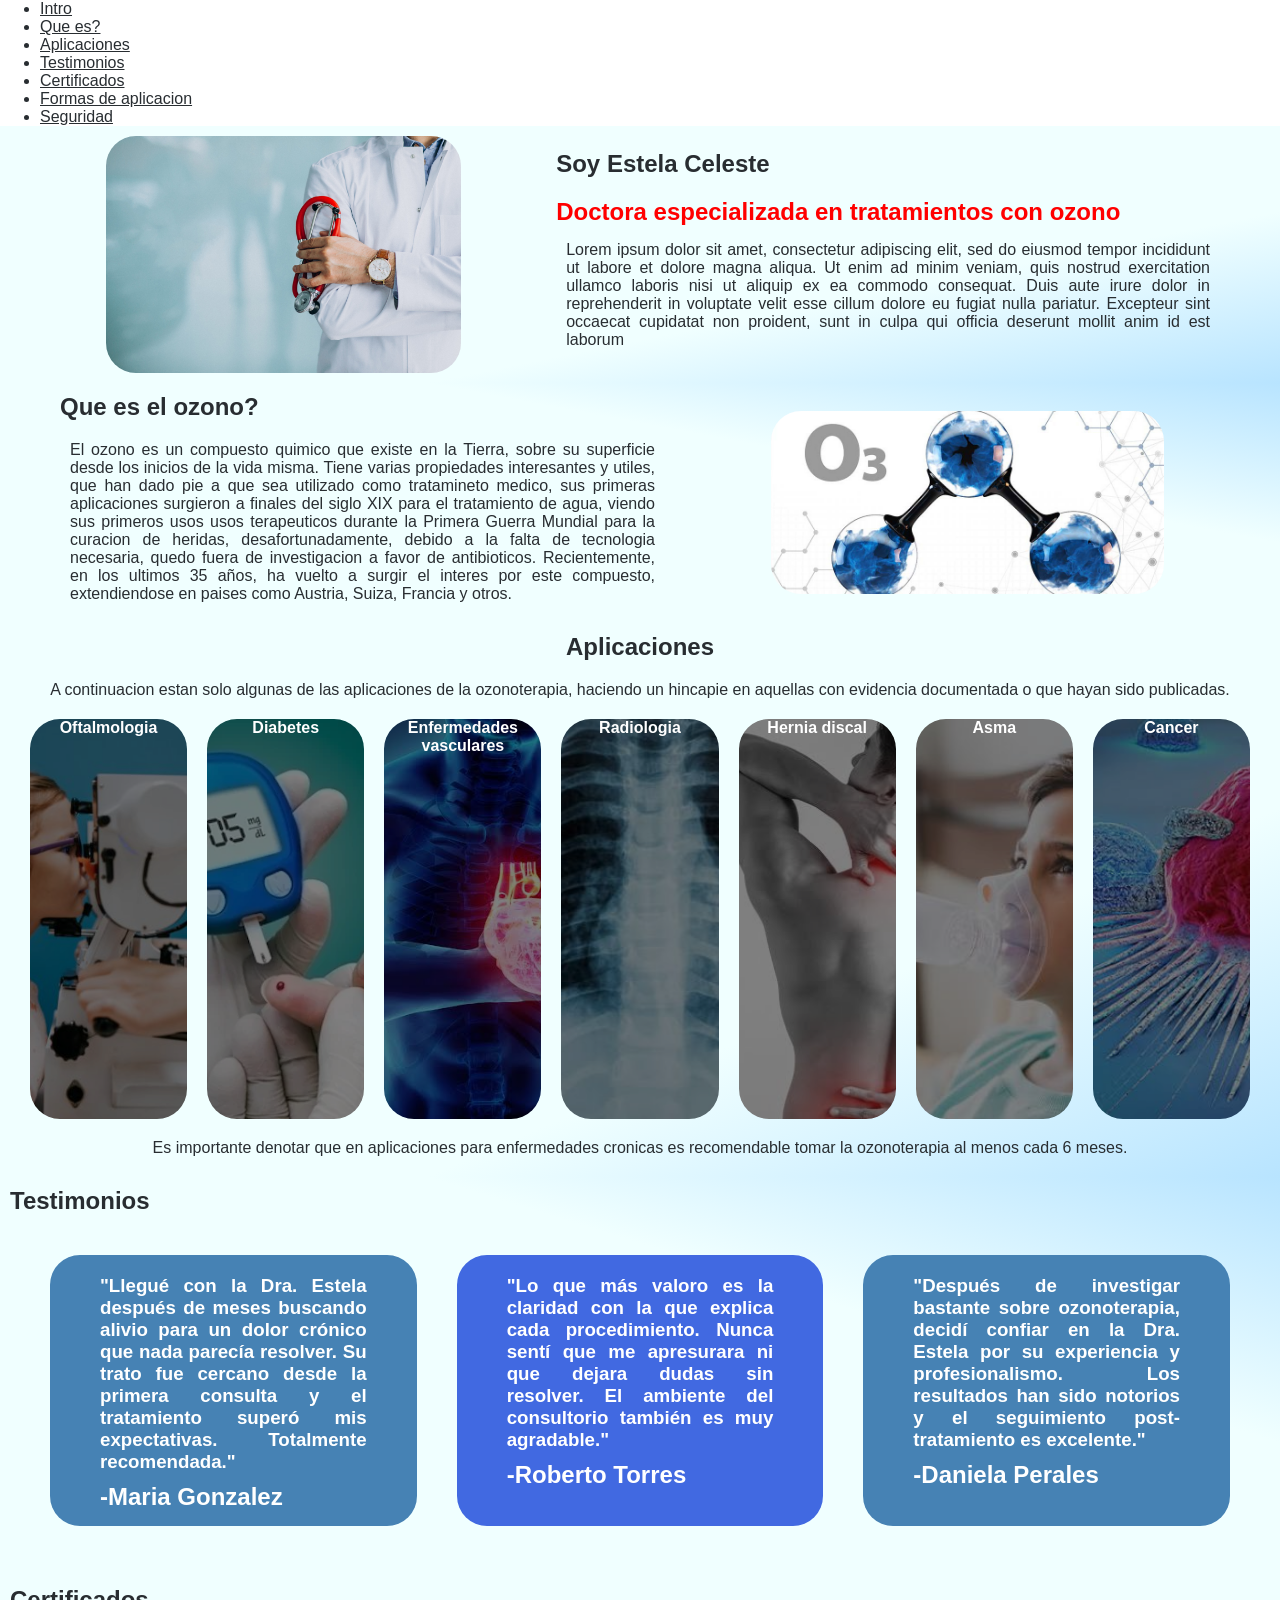
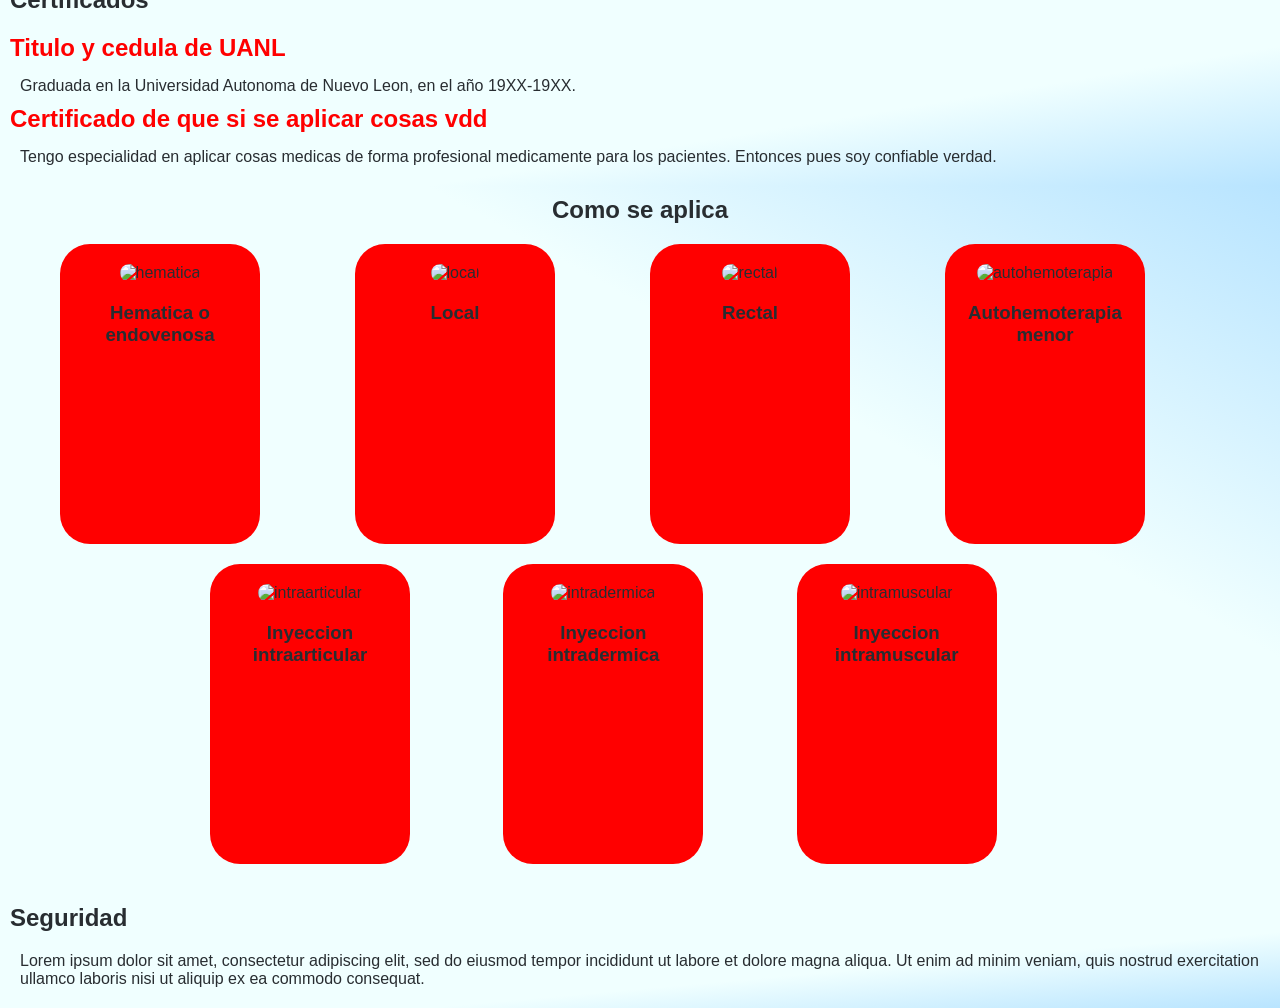
==== commit 6be93548: "Commit inicial de seccion Metodos" ====
--- a/index.html
+++ b/index.html
@@ -119,23 +119,29 @@
         <section id="testimonios" class="testimonios">
             <h1>Testimonios</h1>
             <div class="testimonios-cards" id="testimonios-cards">
-                <div class="testimonio1">
-                    <h3>"Llegué con la Dra. Estela después de meses buscando alivio para un dolor crónico que nada parecía resolver. 
+                <div class="testimonio1" id="testimonio1">
+                    <div class="contenido-testimonios" id="contenido-testimonios">
+                        <h3>"Llegué con la Dra. Estela después de meses buscando alivio para un dolor crónico que nada parecía resolver. 
                         Su trato fue cercano desde la primera consulta y el tratamiento superó mis expectativas. 
                         Totalmente recomendada."</h3>
                     <h2>-Maria Gonzalez</h2>
-                </div>
-
-                <div class="testimonio">
-                    <h3>"Lo que más valoro es la claridad con la que explica cada procedimiento. Nunca sentí que me apresurara 
+                    </div>
+                </div>
+
+                <div class="testimonio" id="testimonio">
+                    <div class="contenido-testimonios" id="contenido-testimonios">
+                        <h3>"Lo que más valoro es la claridad con la que explica cada procedimiento. Nunca sentí que me apresurara 
                         ni que dejara dudas sin resolver. El ambiente del consultorio también es muy agradable."</h3>
-                    <h2>-Roberto Torres</h2>
-                </div>
-
-                <div class="testimonio1">
-                    <h3>"Después de investigar bastante sobre ozonoterapia, decidí confiar en la Dra. Estela por su experiencia y 
+                        <h2>-Roberto Torres</h2>
+                    </div>
+                </div>
+
+                <div class="testimonio1" id="testimonio1">
+                    <div class="contenido-testimonios" id="contenido-testimonios">
+                        <h3>"Después de investigar bastante sobre ozonoterapia, decidí confiar en la Dra. Estela por su experiencia y 
                         profesionalismo. Los resultados han sido notorios y el seguimiento post-tratamiento es excelente."</h3>
-                    <h2>-Daniela Perales</h2>
+                        <h2>-Daniela Perales</h2>
+                    </div>
                 </div>
             </div>
         </section>
@@ -156,10 +162,38 @@
 
         <section id="metodos" class="metodos">
             <h1>Como se aplica</h1>
-            <img class="imagen-tratamiento" src="img/tratamiento.png" alt="forma_de_aplicacion"
-            <p>Lorem ipsum dolor sit amet, consectetur adipiscing elit, sed do eiusmod tempor 
-                    incididunt ut labore et dolore magna aliqua. Ut enim ad minim veniam, quis 
-                    nostrud exercitation ullamco laboris nisi ut aliquip ex ea commodo consequat.</p>
+            <div class="metodos1" id="metodos1">
+                <div class="metodo" id="metodo">
+                    <img src="img/" alt="hematica">
+                    <h3>Hematica o endovenosa</h3>
+                </div>
+                <div class="metodo" id="metodo">
+                    <img src="img/" alt="local">
+                    <h3>Local</h3>
+                </div>
+                <div class="metodo" id="metodo">
+                    <img src="img/" alt="rectal">
+                    <h3>Rectal</h3>
+                </div>
+                <div class="metodo" id="metodo">
+                    <img src="img/" alt="autohemoterapia">
+                    <h3>Autohemoterapia menor</h3>
+                </div>
+            </div>
+            <div class="metodos2" id="metodos2">
+                <div class="metodo" id="metodo">
+                    <img src="img/inyeccion.png" alt="intraarticular">
+                    <h3>Inyeccion intraarticular</h3>
+                </div>
+                <div class="metodo" id="metodo">
+                    <img src="img/" alt="intradermica">
+                    <h3>Inyeccion intradermica</h3>
+                </div>
+                <div class="metodo" id="metodo">
+                    <img src="img/" alt="intramuscular">
+                    <h3>Inyeccion intramuscular</h3>
+                </div>
+            </div>
         </section>
 
         <section id="seguridad" class="seguridad">
--- a/stylesheet.css
+++ b/stylesheet.css
@@ -228,13 +228,15 @@
 .testimonios h2 {
     color: white;
     margin-left: 50px;
+    text-align: start;
 }
 
 .testimonios h3{
+    margin-top: 20px;
     color: white;
     margin-left: 50px;
     margin-right: 50px;
-    justify-self: auto;
+    text-align: justify;
 }
 
 .testimonios-cards {
@@ -261,6 +263,11 @@
     margin: 20px;
 }
 
+.contenido-testimonios {
+    align-self: center;
+    text-align: right;
+}
+
 /* Certificados */
 
 .certificados {
@@ -273,6 +280,53 @@
 .metodos {
     padding: 10px;
     background-image: linear-gradient(to bottom left, rgb(184,228,255), azure, azure, azure);
+}
+
+.metodos h1 {
+    text-align: center;
+}
+
+.metodos1 {
+    margin-left: 50px;
+    margin-right: 50px;
+    align-self: center;
+    display: grid;
+    grid-template-columns: 1fr 1fr 1fr 1fr;
+    gap: 20px;
+    margin-top: 20px;
+    margin-bottom: 20px;
+    align-items: center;
+}
+
+.metodos2 {
+    margin-left: 200px;
+    margin-right: 200px;
+    display: grid;
+    grid-template-columns: 1fr 1fr 1fr;
+    gap: 20px;
+    margin-top: 20px;
+    margin-bottom: 20px;
+}
+
+.metodo {
+    width: 200px;
+    height: 300px;
+    background-color: red;
+    border-radius: 30px;
+    justify-content: center;
+    text-align: center;
+}
+
+.metodo img {
+    margin-top: 20px;
+    margin-bottom: 20px;
+    width: 180px;
+    height: 180px;
+    
+}
+
+.metodo h3 {
+    text-align: center;
 }
 
 /* Seguridad */
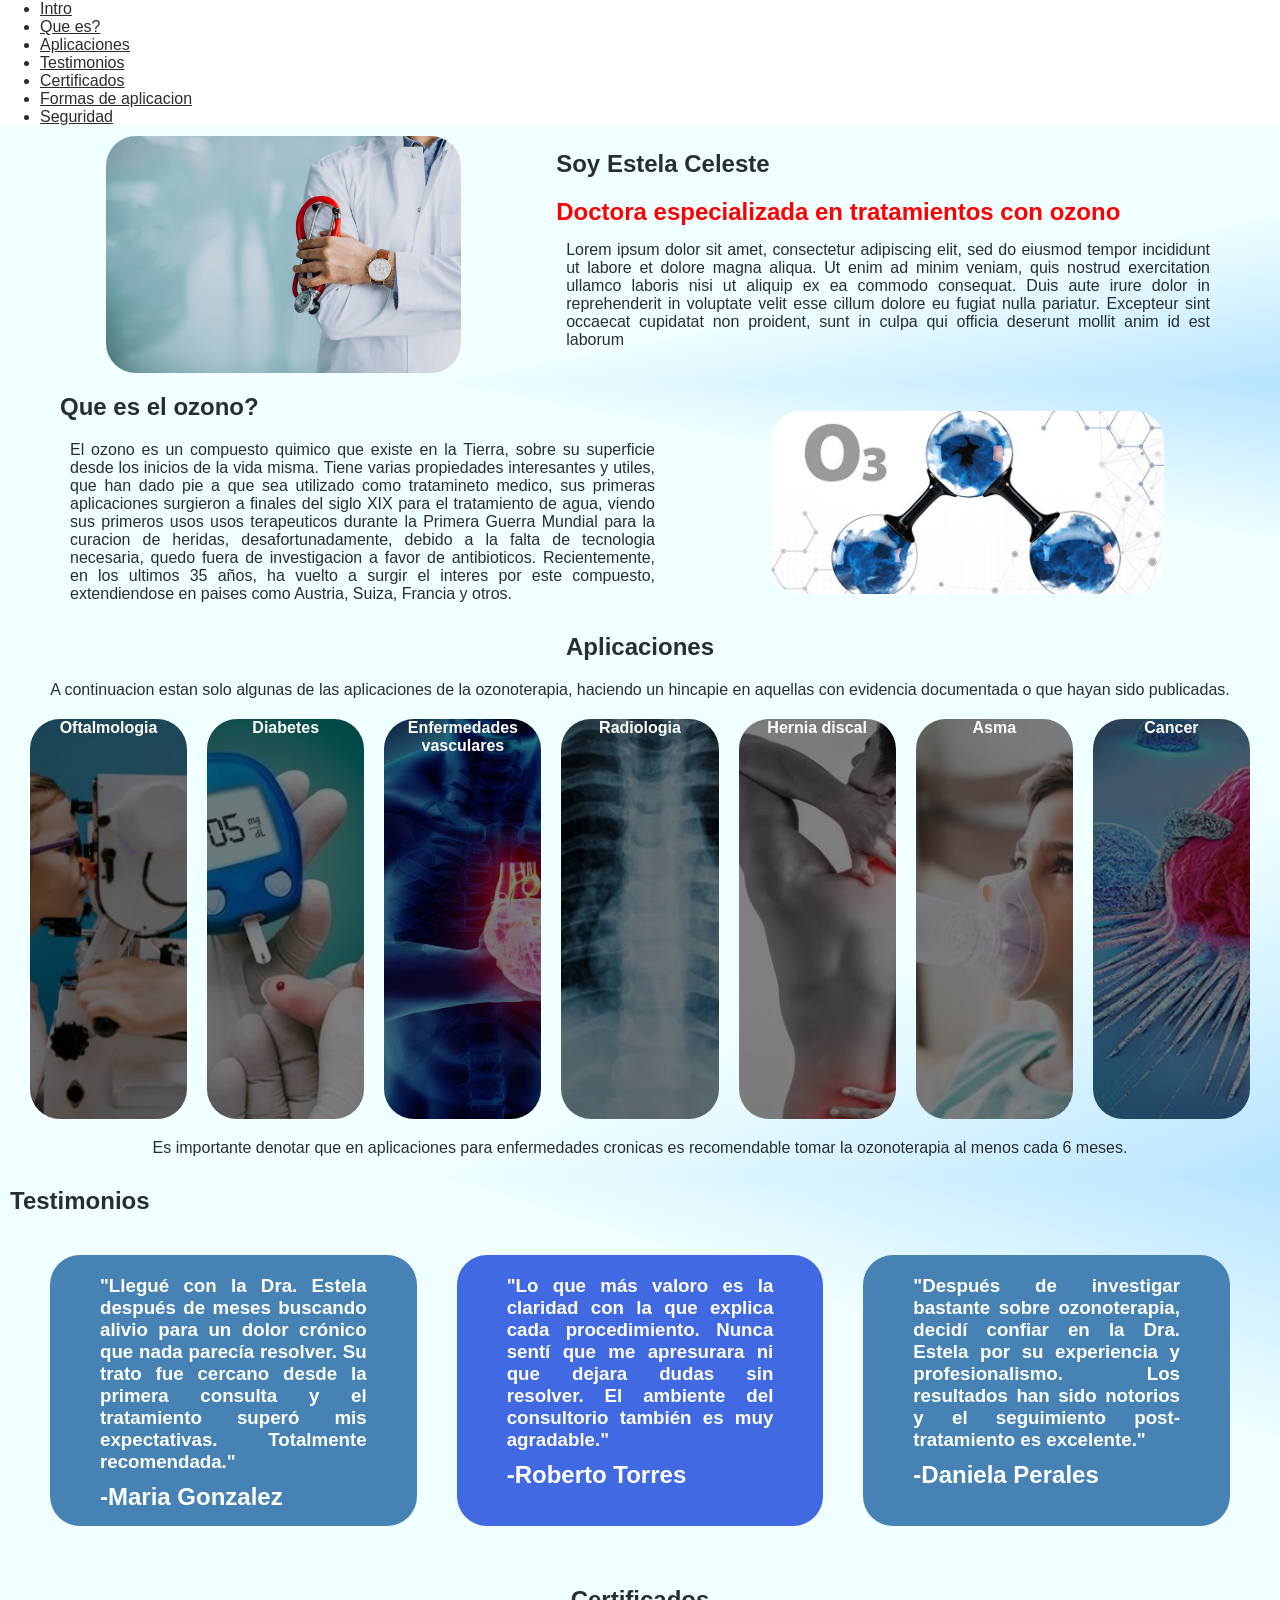
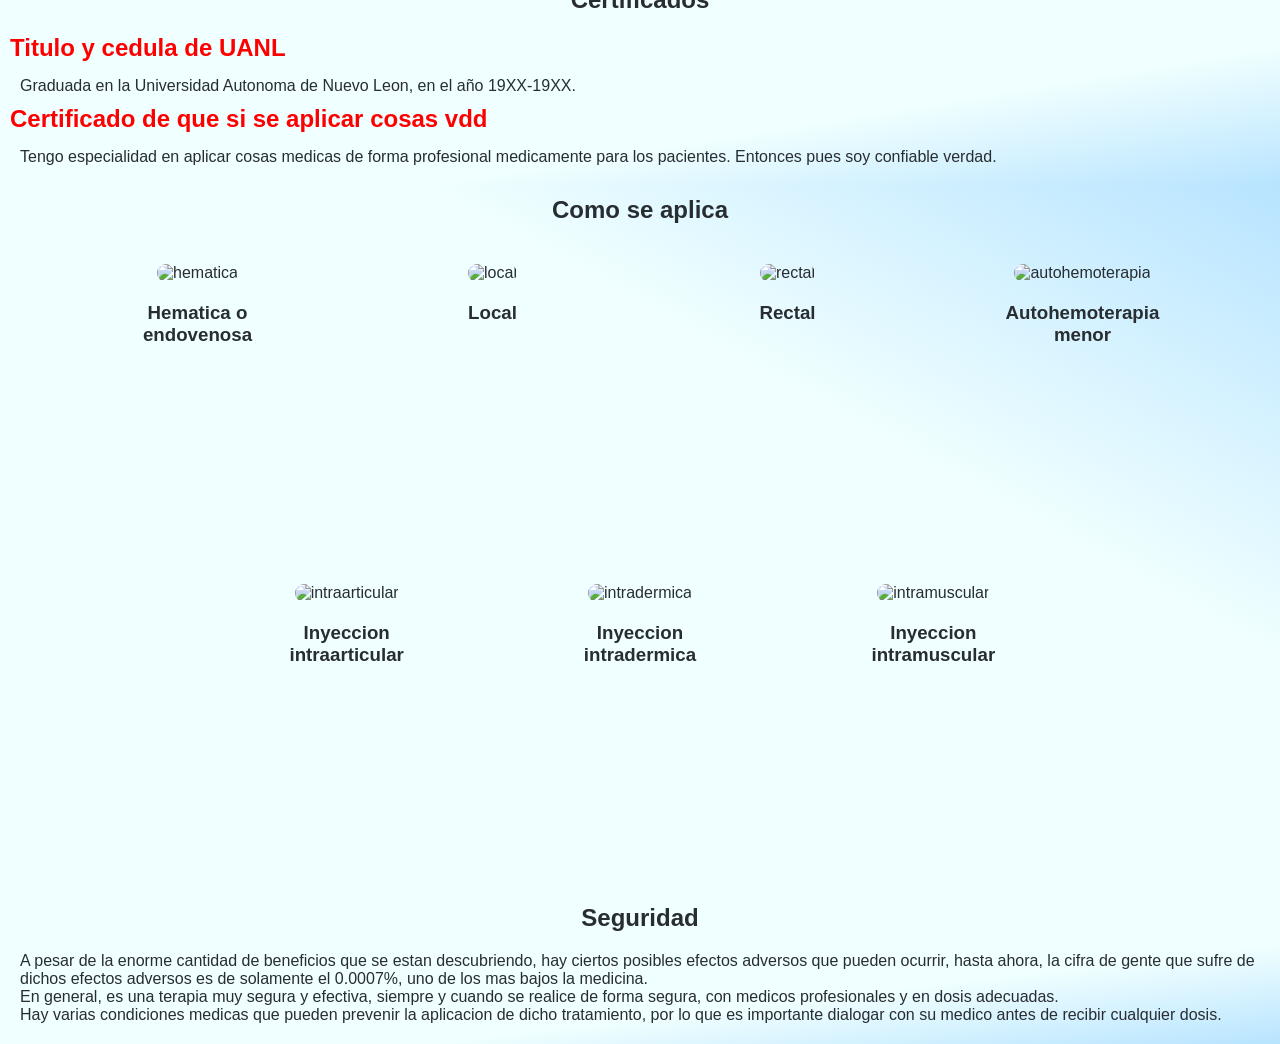
==== commit 9cbb6ab0: "Adiciones a seccion Metodos de aplicacion Todos los iconos son sacados de flaticon, creditos seran v" ====
--- a/index.html
+++ b/index.html
@@ -164,19 +164,19 @@
             <h1>Como se aplica</h1>
             <div class="metodos1" id="metodos1">
                 <div class="metodo" id="metodo">
-                    <img src="img/" alt="hematica">
+                    <img src="img/bolsa-de-sangre.png" alt="hematica">
                     <h3>Hematica o endovenosa</h3>
                 </div>
                 <div class="metodo" id="metodo">
-                    <img src="img/" alt="local">
+                    <img src="img/pie.png" alt="local">
                     <h3>Local</h3>
                 </div>
                 <div class="metodo" id="metodo">
-                    <img src="img/" alt="rectal">
+                    <img src="img/canula.png" alt="rectal">
                     <h3>Rectal</h3>
                 </div>
                 <div class="metodo" id="metodo">
-                    <img src="img/" alt="autohemoterapia">
+                    <img src="img/gota-de-sangre.png" alt="autohemoterapia">
                     <h3>Autohemoterapia menor</h3>
                 </div>
             </div>
@@ -186,11 +186,11 @@
                     <h3>Inyeccion intraarticular</h3>
                 </div>
                 <div class="metodo" id="metodo">
-                    <img src="img/" alt="intradermica">
+                    <img src="img/intradermico.png" alt="intradermica">
                     <h3>Inyeccion intradermica</h3>
                 </div>
                 <div class="metodo" id="metodo">
-                    <img src="img/" alt="intramuscular">
+                    <img src="img/aguja.png" alt="intramuscular">
                     <h3>Inyeccion intramuscular</h3>
                 </div>
             </div>
@@ -198,10 +198,23 @@
 
         <section id="seguridad" class="seguridad">
             <h1>Seguridad</h1>
-            <p>Lorem ipsum dolor sit amet, consectetur adipiscing elit, sed do eiusmod tempor 
-                    incididunt ut labore et dolore magna aliqua. Ut enim ad minim veniam, quis 
-                    nostrud exercitation ullamco laboris nisi ut aliquip ex ea commodo consequat.</p>
-        </section>
+            <p>A pesar de la enorme cantidad de beneficios que se estan descubriendo, hay ciertos posibles efectos adversos que pueden
+            ocurrir, hasta ahora, la cifra de gente que sufre de dichos efectos adversos es de solamente el 0.0007%, uno de los mas bajos
+            la medicina.<br>
+            En general, es una terapia muy segura y efectiva, siempre y cuando se realice de forma segura, con medicos profesionales y en
+            dosis adecuadas.<br>
+            Hay varias condiciones medicas que pueden prevenir la aplicacion de dicho tratamiento, por lo que es importante dialogar con
+            su medico antes de recibir cualquier dosis.</p>
+        </section>
+
+        <!-- <footer>
+            <a href="https://www.flaticon.es/iconos-gratis/aguja" title="aguja iconos">Aguja iconos creados por prettycons - Flaticon</a>
+            <a href="https://www.flaticon.es/iconos-gratis/inyeccion" title="inyección iconos">Inyección iconos creados por Magnific - Flaticon</a>
+            <a href="https://www.flaticon.es/iconos-gratis/intramuscular" title="intramuscular iconos">Intramuscular iconos creados por Hat Tech - Flaticon</a>
+            <a href="https://www.flaticon.es/iconos-gratis/banco-de-sangre" title="banco de sangre iconos">Banco de sangre iconos creados por Andy Horvath - Flaticon</a>
+            <div> Iconos diseñados por <a href="https://www.flaticon.es/autores/dreamstale" title="Dreamstale"> Dreamstale </a> from <a href="https://www.flaticon.es/" title="Flaticon">www.flaticon.es'</a></div>
+            <div> Iconos diseñados por <a href="https://www.flaticon.es/autores/magnific" title="Magnific"> Magnific </a> from <a href="https://www.flaticon.es/" title="Flaticon">www.flaticon.es'</a></div>
+        </footer> -->
 
         <script src="script.js"></script>
 
--- a/stylesheet.css
+++ b/stylesheet.css
@@ -1,4 +1,5 @@
 /* General */
+
 * {
     box-sizing: border-box;
     color: rgb(40, 45, 49);
@@ -275,6 +276,10 @@
     background-image: linear-gradient(to bottom right, azure, azure, azure, rgb(184, 228, 255));
 }
 
+.certificados h1 {
+    text-align: center;
+}
+
 /* Metodos */
 
 .metodos {
@@ -295,7 +300,7 @@
     gap: 20px;
     margin-top: 20px;
     margin-bottom: 20px;
-    align-items: center;
+    place-items: center;
 }
 
 .metodos2 {
@@ -306,15 +311,16 @@
     gap: 20px;
     margin-top: 20px;
     margin-bottom: 20px;
+    place-items: center;
 }
 
 .metodo {
     width: 200px;
     height: 300px;
-    background-color: red;
     border-radius: 30px;
     justify-content: center;
     text-align: center;
+    align-self: center;
 }
 
 .metodo img {
@@ -334,4 +340,8 @@
 .seguridad {
     padding: 10px;
     background-image: linear-gradient(to bottom right, azure, azure, azure, rgb(184, 228, 255));
+}
+
+.seguridad h1 {
+    text-align: center;
 }
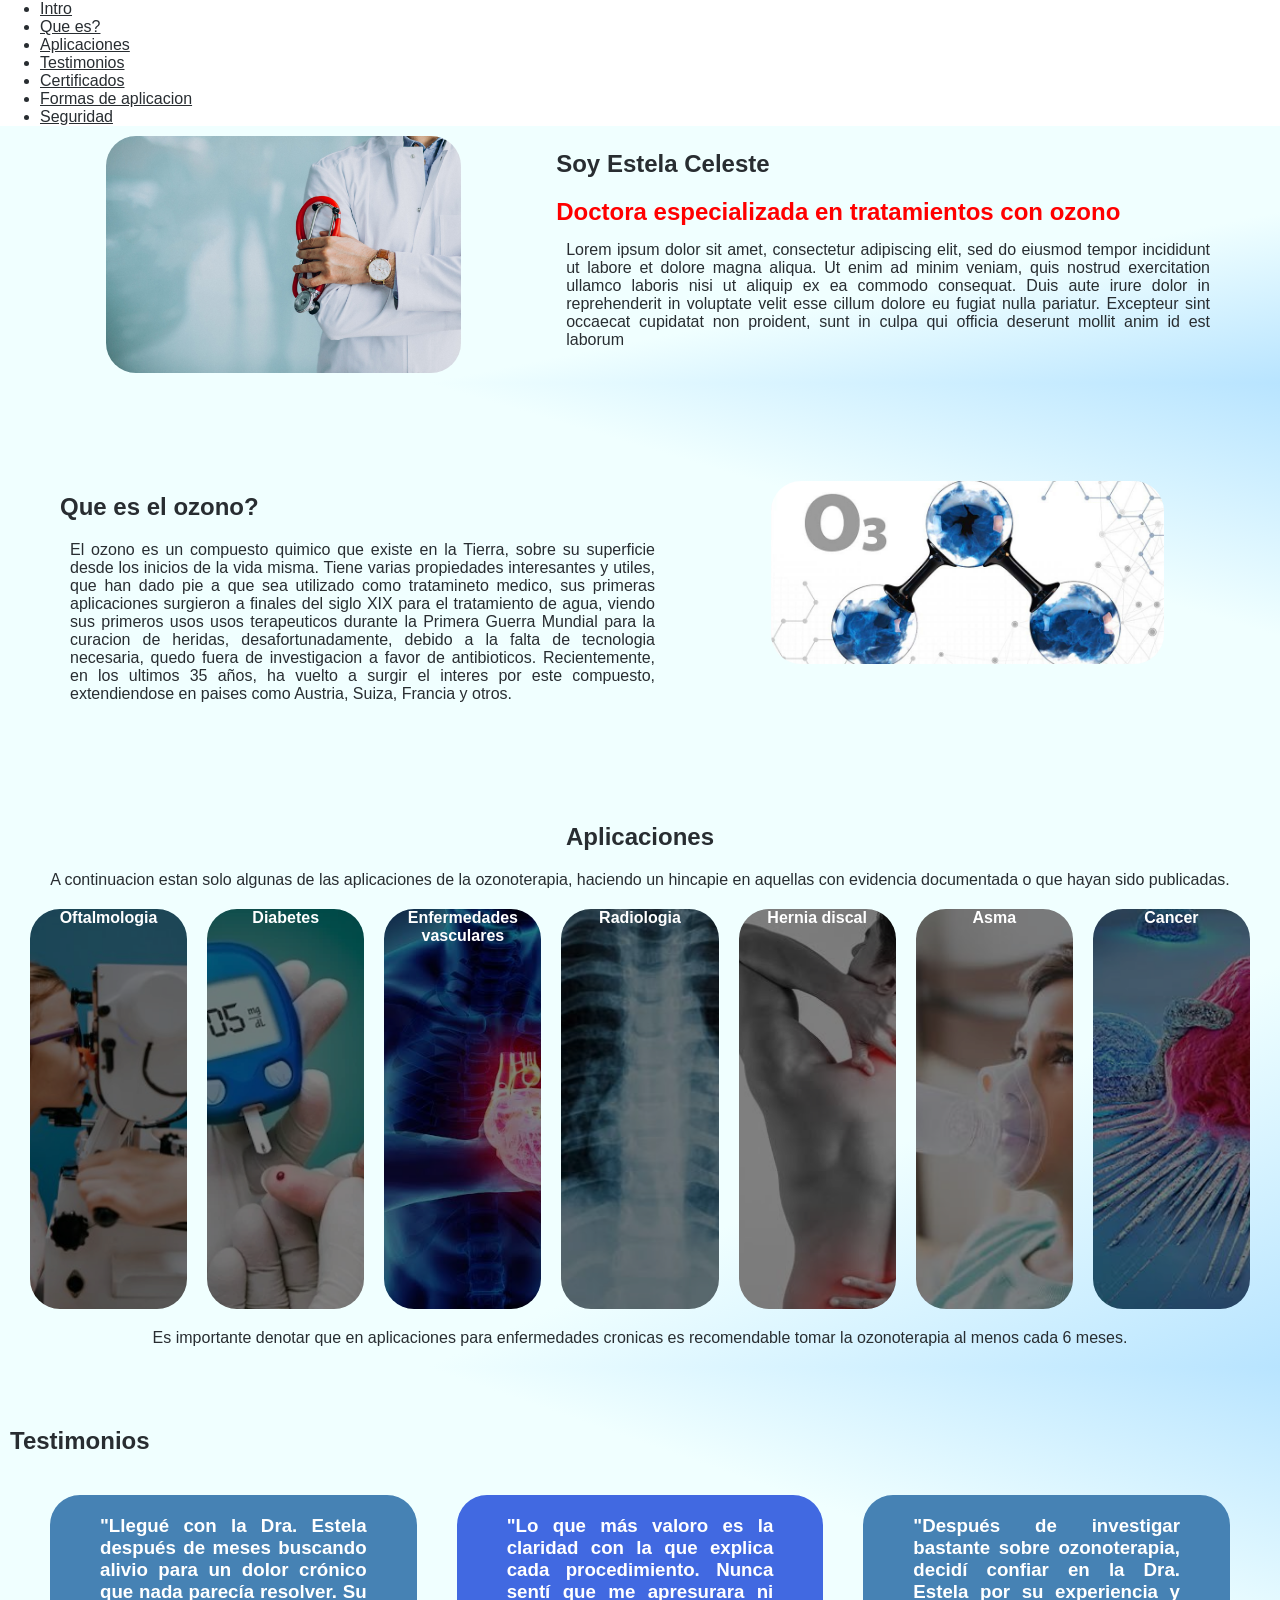
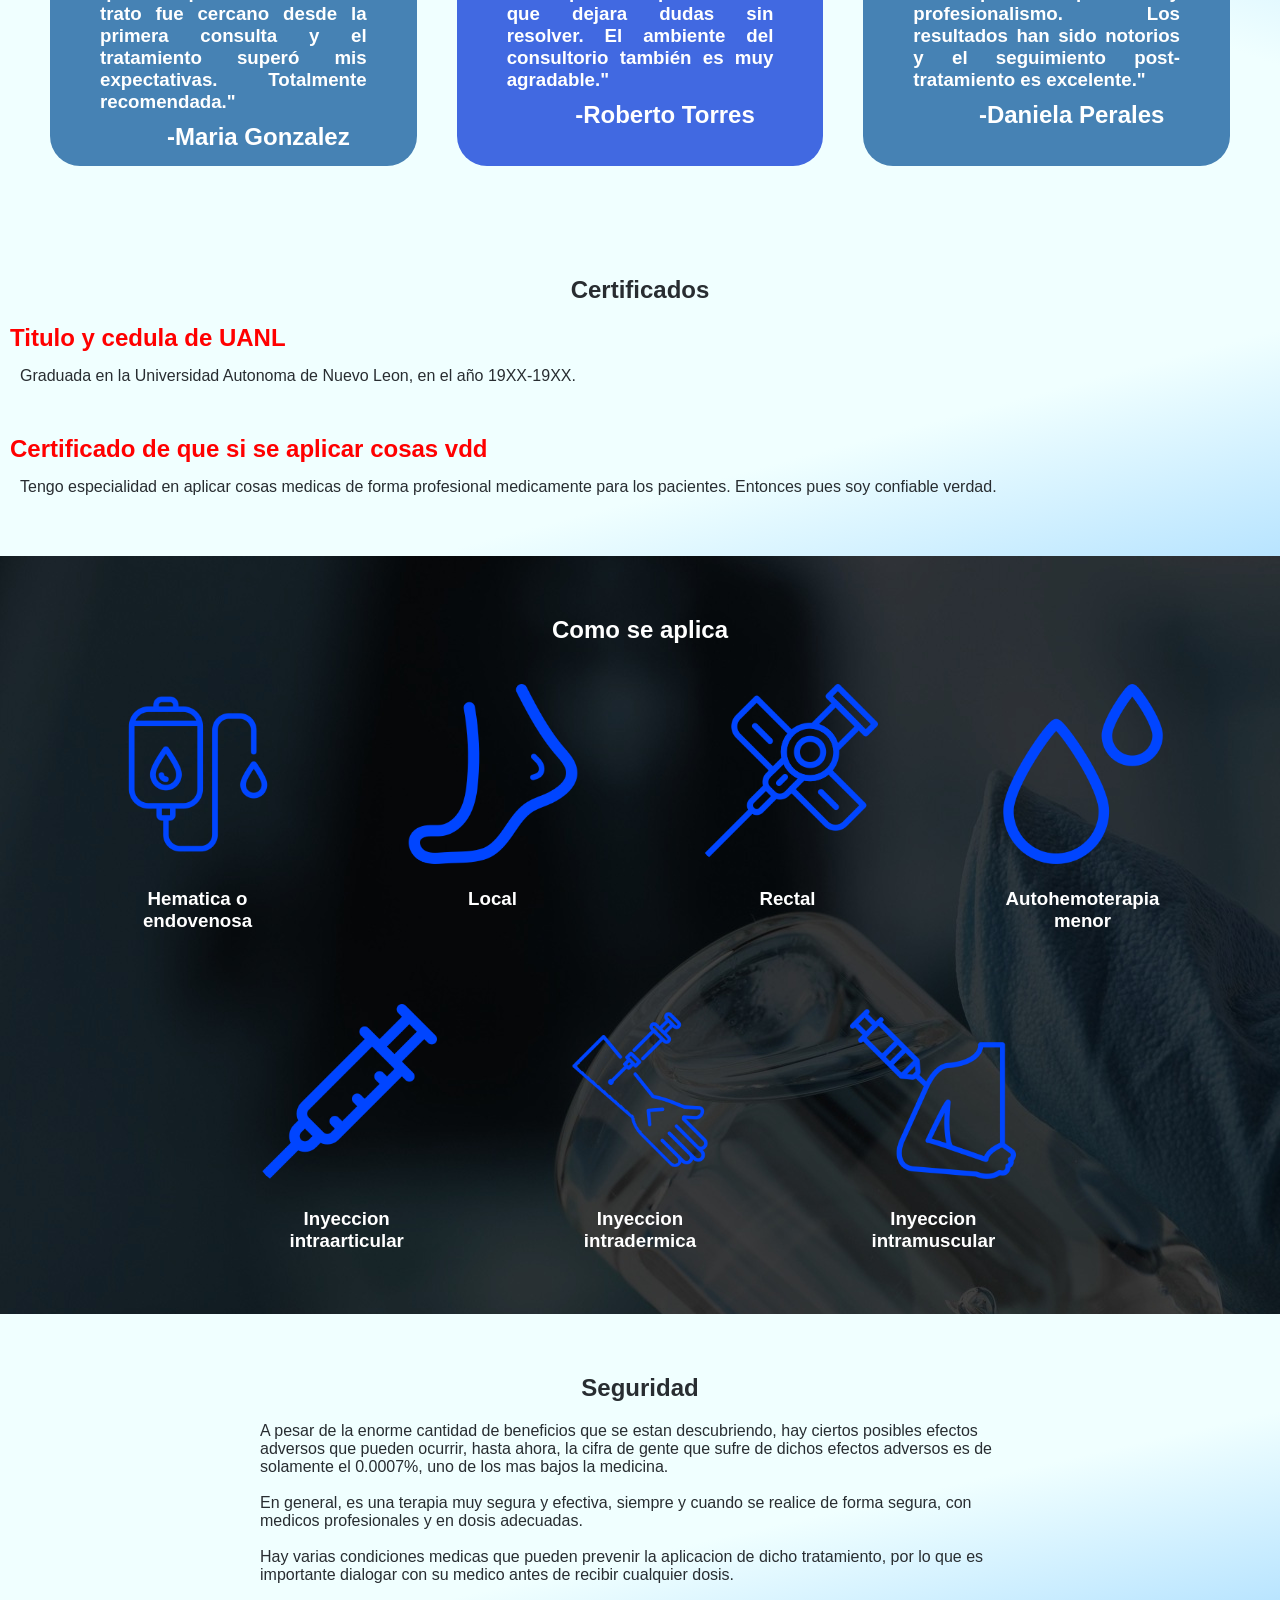
==== commit e0795ba6: "Adiciones finales momentaneas a pestaña inicial" ====
--- a/index.html
+++ b/index.html
@@ -200,9 +200,9 @@
             <h1>Seguridad</h1>
             <p>A pesar de la enorme cantidad de beneficios que se estan descubriendo, hay ciertos posibles efectos adversos que pueden
             ocurrir, hasta ahora, la cifra de gente que sufre de dichos efectos adversos es de solamente el 0.0007%, uno de los mas bajos
-            la medicina.<br>
+            la medicina.<br><br>
             En general, es una terapia muy segura y efectiva, siempre y cuando se realice de forma segura, con medicos profesionales y en
-            dosis adecuadas.<br>
+            dosis adecuadas.<br><br>
             Hay varias condiciones medicas que pueden prevenir la aplicacion de dicho tratamiento, por lo que es importante dialogar con
             su medico antes de recibir cualquier dosis.</p>
         </section>
--- a/stylesheet.css
+++ b/stylesheet.css
@@ -109,6 +109,10 @@
     align-items: center;
 }
 
+.texto-ozono h1 {
+    margin-top: 100px;
+}
+
 .fotos-ozono {
     width: 50%;
     display: flex;
@@ -128,11 +132,19 @@
     margin-left: 50px;
 }
 
+.texto-ozono p {
+    margin-bottom: 50px;
+}
+
 /* Aplicaciones */
 
 .aplicaciones {
     padding: 10px;
     background-image: linear-gradient(to bottom right, azure, azure, azure, rgb(184, 228, 255));
+}
+
+.aplicaciones h1 {
+    margin-top: 50px;
 }
 
 .intro-aplicaciones {
@@ -188,7 +200,10 @@
 .aplicacion.activa p {
     display: block;
     flex: 3;
-    text-align: justify;
+    bottom: 40%;
+    text-align: center;
+    left: 0;
+    right: 0;
 }
 
 .aplicacion.activa h4 {
@@ -224,6 +239,7 @@
 
 .testimonios h1 {
     justify-self: center;
+    margin-top: 50px;
 }
 
 .testimonios h2 {
@@ -260,13 +276,12 @@
     gap: 30px;
 }
 
-.testimonio content {
-    margin: 20px;
-}
-
 .contenido-testimonios {
     align-self: center;
-    text-align: right;
+    display: flex;
+    flex-direction: column;
+    place-items: center;
+    align-items: center;
 }
 
 /* Certificados */
@@ -278,17 +293,24 @@
 
 .certificados h1 {
     text-align: center;
+    margin-top: 50px;
+}
+
+.certificados p {
+    margin-bottom: 50px;
 }
 
 /* Metodos */
 
 .metodos {
     padding: 10px;
-    background-image: linear-gradient(to bottom left, rgb(184,228,255), azure, azure, azure);
+    background-image: url(img/seguridad.jpg);
 }
 
 .metodos h1 {
-    text-align: center;
+    color: white;
+    text-align: center;
+    margin-top: 50px;
 }
 
 .metodos1 {
@@ -328,11 +350,11 @@
     margin-bottom: 20px;
     width: 180px;
     height: 180px;
-    
 }
 
 .metodo h3 {
     text-align: center;
+    color: white;
 }
 
 /* Seguridad */
@@ -344,4 +366,14 @@
 
 .seguridad h1 {
     text-align: center;
-}+    margin-top: 50px;
+}
+
+.seguridad p {
+    margin-left: 250px;
+    margin-right: 250px;
+}
+
+/* PAGINA DOCTORA */
+
+/* PAGINA CIENCIA */
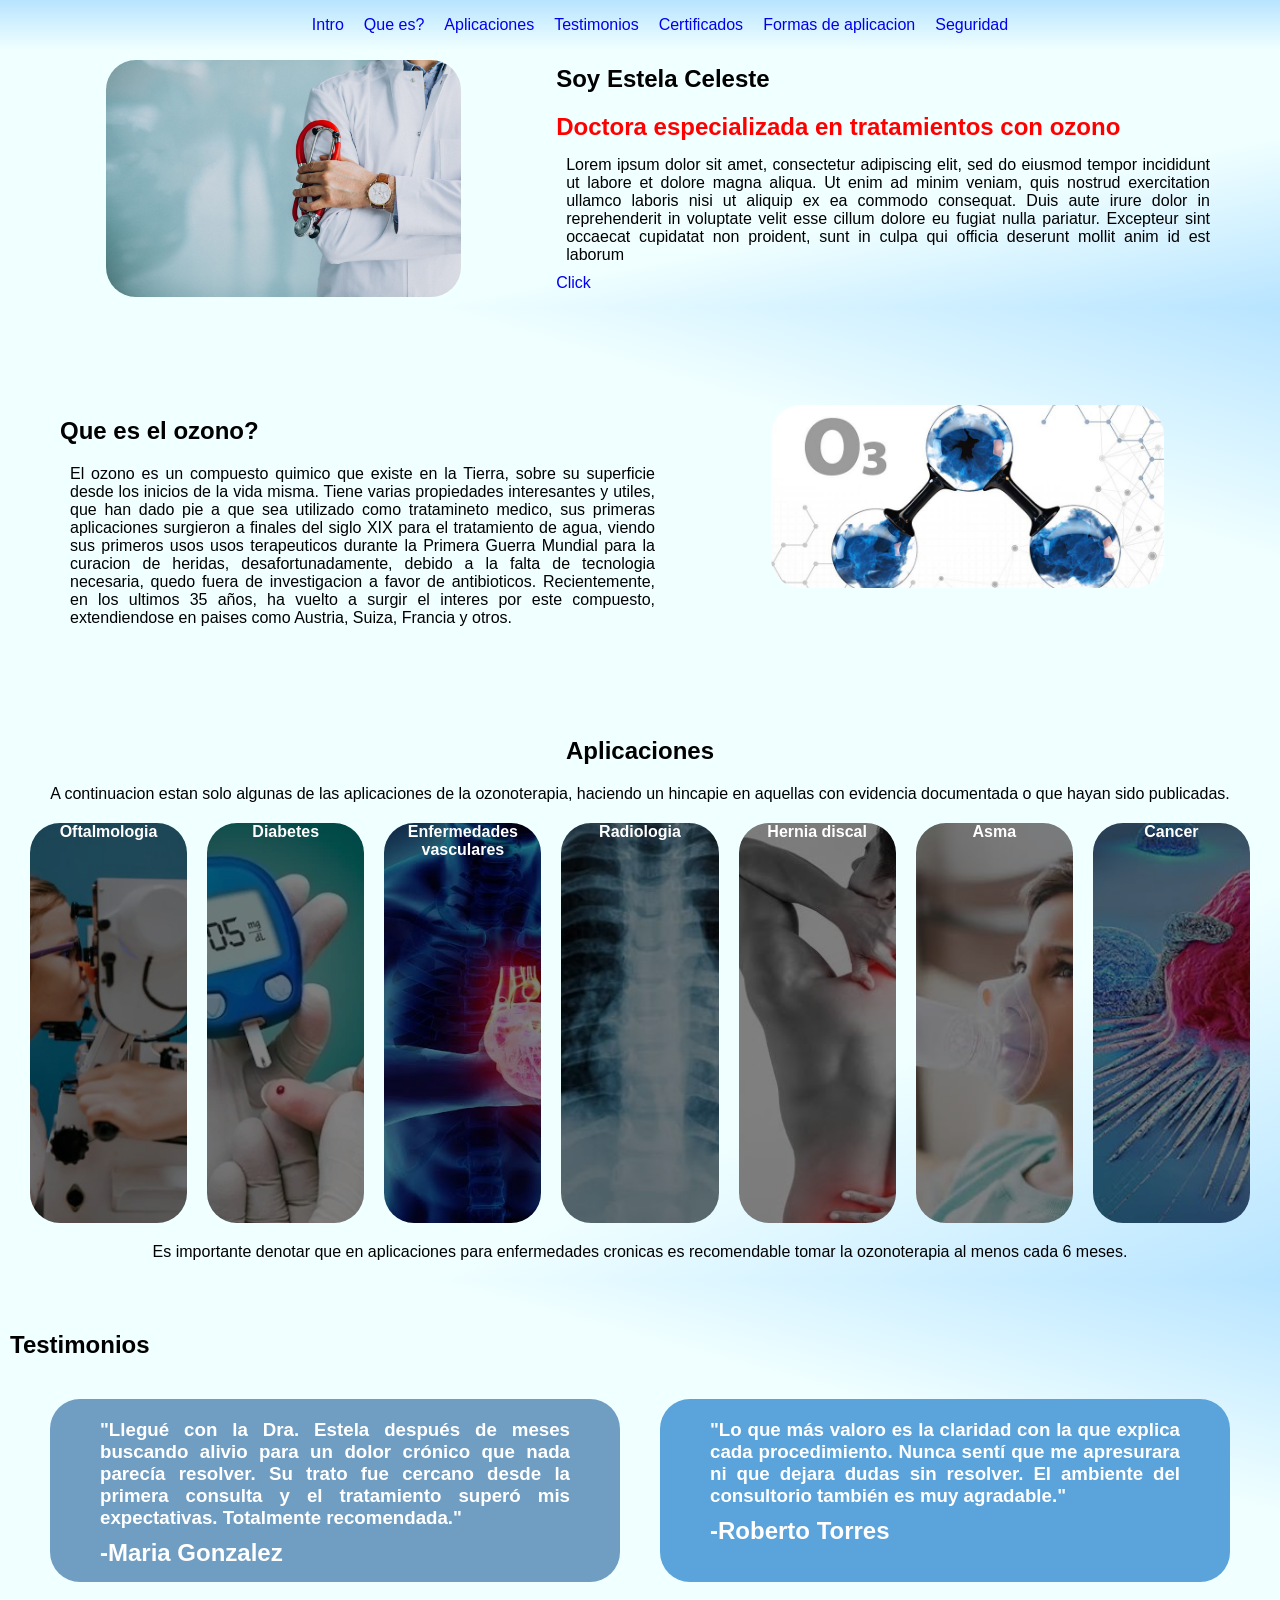
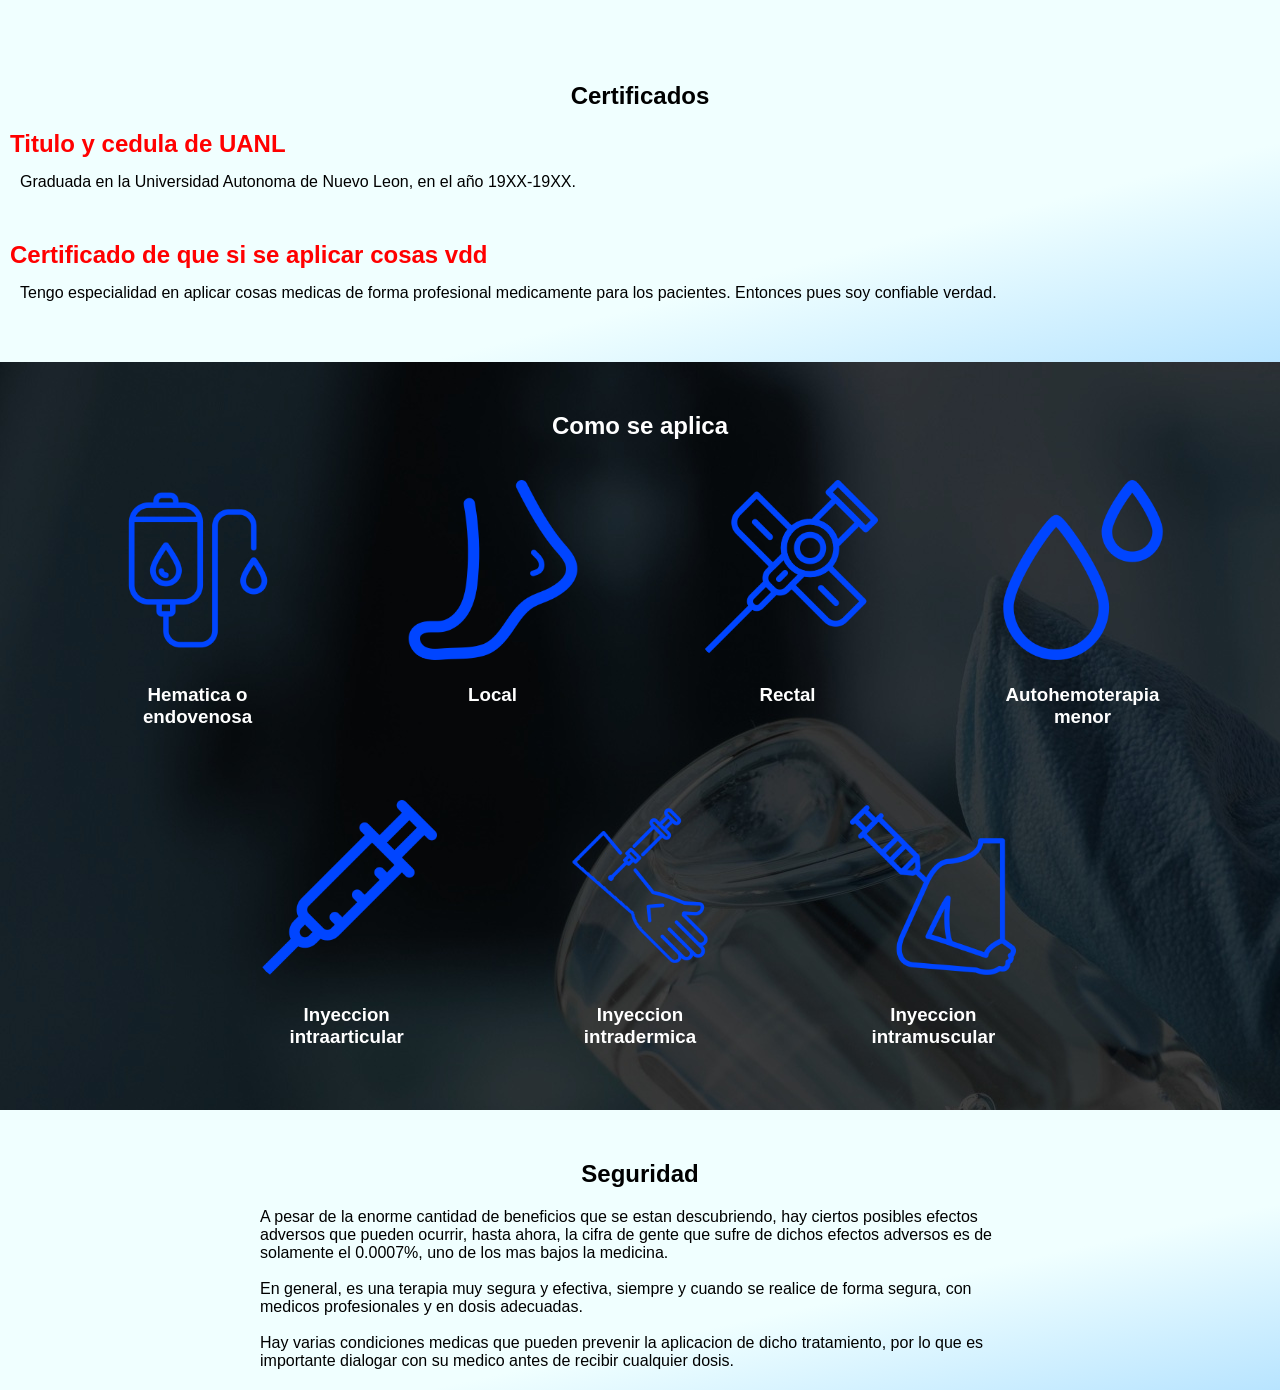
==== commit cf1d0351: "Adiciones menores a CSS" ====
--- a/index.html
+++ b/index.html
@@ -10,9 +10,9 @@
         </head>
     <body>
 
-        <section>
+        <nav class="navbar" id="navbar">
             <ul>
-                <li><a href="#intro">Intro</a></li>
+                <li><a href="index.html">Intro</a></li>
                 <li><a href="#ozono">Que es?</a></li>
                 <li><a href="#aplicaciones">Aplicaciones</a></li>
                 <li><a href="#testimonios">Testimonios</a></li>
@@ -20,7 +20,7 @@
                 <li><a href="#metodos">Formas de aplicacion</a></li>
                 <li><a href="#seguridad">Seguridad</a></li>
             </ul>
-        </section>
+        </nav>
 
         <section id="intro" class="intro">
             <div class="fotos-intro">
@@ -35,6 +35,7 @@
                     Duis aute irure dolor in reprehenderit in voluptate velit esse cillum dolore eu 
                     fugiat nulla pariatur. Excepteur sint occaecat cupidatat non proident, sunt in 
                     culpa qui officia deserunt mollit anim id est laborum</p>
+                <a href="doctora.html">Click</a>
             </div>
         </section>
 
@@ -135,14 +136,6 @@
                         <h2>-Roberto Torres</h2>
                     </div>
                 </div>
-
-                <div class="testimonio1" id="testimonio1">
-                    <div class="contenido-testimonios" id="contenido-testimonios">
-                        <h3>"Después de investigar bastante sobre ozonoterapia, decidí confiar en la Dra. Estela por su experiencia y 
-                        profesionalismo. Los resultados han sido notorios y el seguimiento post-tratamiento es excelente."</h3>
-                        <h2>-Daniela Perales</h2>
-                    </div>
-                </div>
             </div>
         </section>
 
--- a/stylesheet.css
+++ b/stylesheet.css
@@ -2,7 +2,6 @@
 
 * {
     box-sizing: border-box;
-    color: rgb(40, 45, 49);
     margin: 0;
 }
 
@@ -40,20 +39,30 @@
     border-radius: 30px;
 }
 
+li {
+    color: white;
+    text-decoration: none;
+}
+
 p {
     margin: 10px;
+    color: black;
+}
+
+a {
+    text-decoration: none;
 }
 
 /* Navbar */
 
 .navbar {
-    height: 75px;
+    height: 50px;
     display: flex;
     align-items: center;
     justify-content: center;
     position: sticky;
     top: 0;
-    background-color: rgb(252, 252, 252);
+    background-image: linear-gradient(to top, azure, rgb(184, 228, 255));
     z-index: 10;
 }
 
@@ -65,6 +74,14 @@
 
 .navbar p {
     margin-right: 35px;
+}
+
+.navbar li {
+    list-style: none;
+}
+
+.navbar a {
+    text-justify: center;
 }
 
 /* LANDING PAGE */
@@ -144,7 +161,7 @@
 }
 
 .aplicaciones h1 {
-    margin-top: 50px;
+    margin-top: 40px;
 }
 
 .intro-aplicaciones {
@@ -239,13 +256,12 @@
 
 .testimonios h1 {
     justify-self: center;
-    margin-top: 50px;
+    margin-top: 40px;
 }
 
 .testimonios h2 {
     color: white;
     margin-left: 50px;
-    text-align: start;
 }
 
 .testimonios h3{
@@ -259,30 +275,23 @@
 .testimonios-cards {
     display: grid;
     margin: 20px;
-    grid-template-columns: 1fr 1fr 1fr;
+    grid-template-columns: 1fr 1fr;
 }
 
 .testimonio {
-    background-color: royalblue;
+    background-color: rgb(90, 163, 219);
     border-radius: 30px;
     margin: 20px;
     gap: 30px;
 }
 
 .testimonio1 {
-    background-color: steelblue;
+    background-color: rgb(112, 158, 195);
     border-radius: 30px;
     margin: 20px;
     gap: 30px;
 }
 
-.contenido-testimonios {
-    align-self: center;
-    display: flex;
-    flex-direction: column;
-    place-items: center;
-    align-items: center;
-}
 
 /* Certificados */
 
@@ -293,7 +302,7 @@
 
 .certificados h1 {
     text-align: center;
-    margin-top: 50px;
+    margin-top: 40px;
 }
 
 .certificados p {
@@ -310,7 +319,7 @@
 .metodos h1 {
     color: white;
     text-align: center;
-    margin-top: 50px;
+    margin-top: 40px;
 }
 
 .metodos1 {
@@ -366,7 +375,7 @@
 
 .seguridad h1 {
     text-align: center;
-    margin-top: 50px;
+    margin-top: 40px;
 }
 
 .seguridad p {
